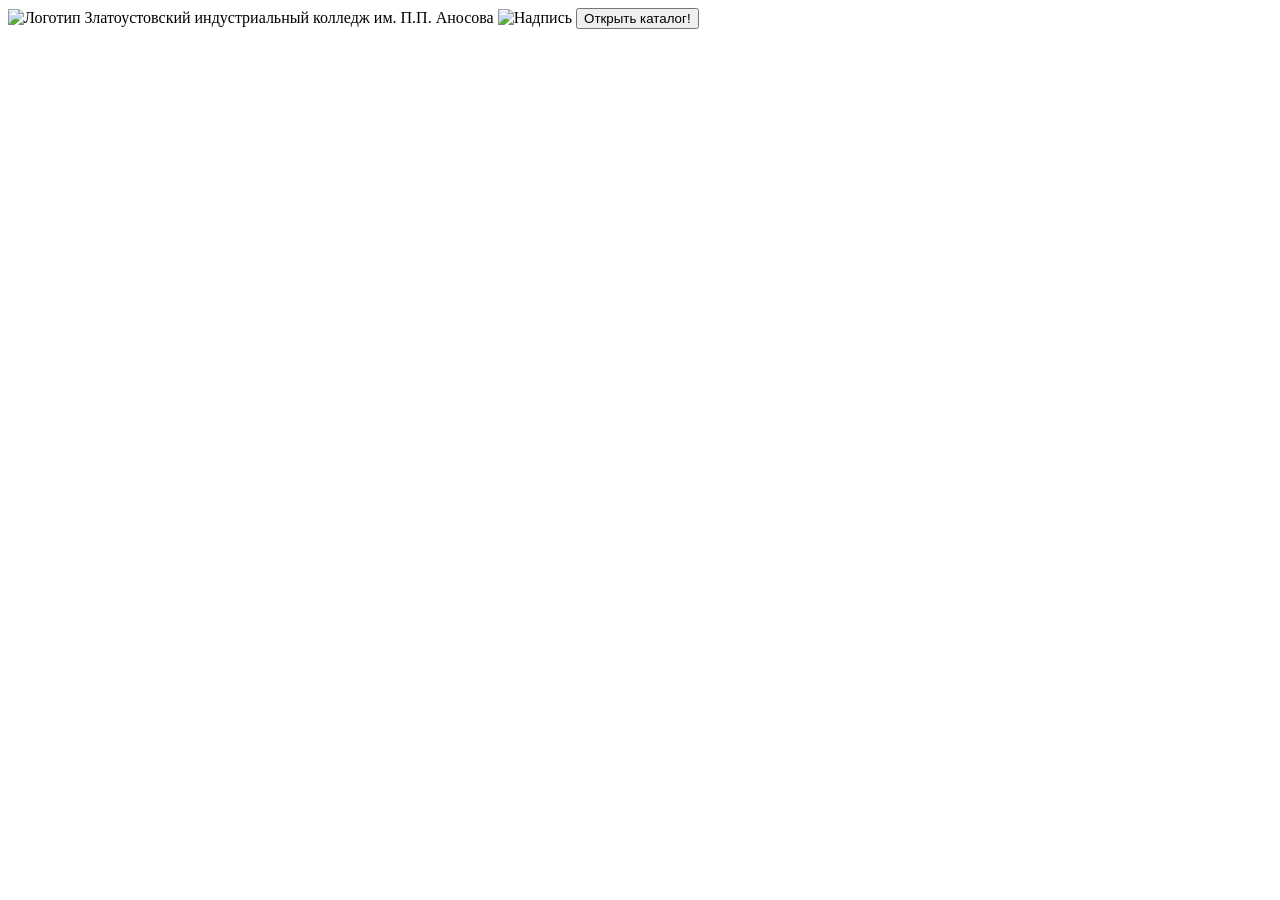
==== index.html @ c7f5be81 "Remove specified elements from main page Key features implemented: - Updated .gitignore to include c" ====
<!DOCTYPE html>
<html lang="ru">
<head>
    <meta charset="utf-8">
    <meta http-equiv="X-UA-Compatible" content="IE=edge">
    <title>Златоустовский индустриальный колледж</title>
    <meta name="viewport" content="width=device-width, initial-scale=1">
    <base href="/navigator/">
    <link rel="stylesheet" href="css/main.css">
</head>
<body>

    <img src="page/logo.png" alt="Логотип" class="logo">
    <span class="nad3">Златоустовский индустриальный колледж им. П.П. Аносова</span>

    <img src="page/muze.png" alt="Надпись" class="center-img">

    <!-- Кнопка для открытия каталога -->
    <button class="button-catalog" id="openCatalog" aria-expanded="false">Открыть каталог!</button>
    
    <!-- Элементы главной страницы для аудита -->
    <div class="main-page-elements" style="display:none;">
        <span data-element="logo" data-action="view">Логотип</span>
        <span data-element="title" data-action="view">Заголовок</span>
        <span data-element="center_image" data-action="view">Центральное изображение</span>
        <span data-element="catalog_button" data-action="click">Кнопка каталога</span>
    </div>

    <!-- Левое полноэкранное окошко -->
    <div class="sidebar-left" id="sidebarLeft" hidden>
        <!-- Шапка с навигацией -->
        <div class="catalog-header">
            <button class="back-btn" id="backBtn" hidden>
                <span class="back-arrow">←</span>
                <span class="back-text">Назад</span>
            </button>
            <h2 class="catalog-title" id="catalogTitle">Каталог специальностей</h2>
            <button class="close-btn" id="closeSidebar" aria-label="Закрыть каталог">×</button>
        </div>
        <!-- Поиск -->
        <div class="search-container">
            <input type="text" class="search-input" id="searchInput" placeholder="Поиск...">
            <button class="search-clear-btn" id="searchClearBtn" hidden>×</button>
        </div>
        <!-- Сетка элементов текущего уровня -->
        <div class="items-grid-full" id="catalogGrid"></div>
    </div>

    <!-- Оверлей для затемнения фона -->
    <div class="overlay" hidden></div>

    <script src="js/script.js"></script>

</body>
</html>
---- css/main.css ----
/* Общие сбросы */
* {
    box-sizing: border-box;
}

body, html {
    margin: 0;
    padding: 0;
    height: 100%;
    overflow: hidden;
    font-family: Arial, sans-serif;
}

body {
    background-image: url('../page/fon.png');
    background-size: cover;
    background-position: center;
    background-attachment: fixed;
    background-repeat: no-repeat;
}

/* Логотип */
.logo {
    position: absolute;
    top: 20px;
    left: 20px;
    width: 170px;
    height: auto;
    pointer-events: none;
    z-index: 10;
}

/* Заголовок сверху */
.nad3 {
    position: absolute;
    top: 20px;
    left: 50%;
    transform: translateX(-50%);
    font: bold 30px Arial, sans-serif;
    color: white;
    text-shadow: 2px 1px 4px rgba(0, 0, 0, 0.5);
    white-space: nowrap;
    z-index: 10;
}

/* Базовый класс для всех центральных изображений */
.center-img {
    position: absolute;
    top: 50%;
    left: 50%;
    transform: translate(-50%, -50%);
    pointer-events: none;
    z-index: 5;
}

/* Конкретные размеры и коррекция позиции */
.rama {
    height: 750px;
    width: auto;
}

.anosov {
    height: 600px;
    width: auto;
    top: 45.6%;
    left: 49%;
}

.nad {
    height: 250px;
    width: auto;
    top: 46%;
    left: 51%;
}

.button-catalog {
    background-color: red;
    height: 70px;
    width: 300px;
    color: white;
    font: bold 30px Arial, sans-serif;
    position: absolute;
    border-radius: 10px;
    border: none;
    cursor: pointer;
    z-index: 20;
    bottom: 10%;
}

@media (orientation: portrait) {
    .button-catalog {
        left: 50%;
        transform: translateX(-50%);
    }
}

@media (orientation: landscape) {
    .button-catalog {
        left: 70%;
        transform: none;
        top: 65%;
        bottom: auto;
    }
}

/* Сайдбар — плавное появление */
.sidebar-left {
    position: fixed;
    top: 0;
    left: 0;
    width: 100vw;
    height: 100vh;
    background: linear-gradient(135deg, #1e3c72, #2a5298);
    transform: translateX(-100%);
    transition: transform 1.2s cubic-bezier(0.25, 0.46, 0.45, 0.94);
    z-index: 100;
    overflow-y: auto;
    padding: 20px;
    display: flex;
    flex-direction: column;
}

.sidebar-left.active {
    transform: translateX(0);
}

/* Шапка каталога */
.catalog-header {
    display: flex;
    align-items: center;
    padding: 10px 20px;
    flex-shrink: 0;
}

/* Контейнер поиска */
.search-container {
    position: relative;
    margin: 10px 20px;
    flex-shrink: 0;
}

.search-input {
    width: 100%;
    padding: 12px 40px 12px 15px;
    font-size: 16px;
    border: 2px solid rgba(255, 255, 255, 0.3);
    border-radius: 8px;
    background: rgba(255, 255, 255, 0.9);
    color: #333;
    outline: none;
    transition: all 0.3s ease;
}

.search-input:focus {
    border-color: #667eea;
    background: white;
    box-shadow: 0 0 10px rgba(102, 126, 234, 0.3);
}

.search-input::placeholder {
    color: #999;
}

.search-clear-btn {
    position: absolute;
    right: 10px;
    top: 50%;
    transform: translateY(-50%);
    background: none;
    border: none;
    font-size: 20px;
    color: #666;
    cursor: pointer;
    width: 30px;
    height: 30px;
    line-height: 1;
    display: flex;
    align-items: center;
    justify-content: center;
    border-radius: 50%;
    transition: all 0.2s ease;
}

.search-clear-btn:hover {
    background: rgba(0, 0, 0, 0.1);
    color: #333;
}

.search-clear-btn[hidden] {
    display: none;
}

/* Кнопка "Назад" - стилизованная кнопка */
.back-btn {
    background: linear-gradient(135deg, #667eea 0%, #764ba2 100%);
    border: none;
    color: white;
    font-size: 16px;
    font-weight: 600;
    cursor: pointer;
    padding: 10px 20px;
    margin-right: 15px;
    transition: all 0.3s ease;
    white-space: nowrap;
    border-radius: 8px;
    box-shadow: 0 2px 10px rgba(0, 0, 0, 0.2);
    display: flex;
    align-items: center;
    gap: 8px;
}

.back-btn:hover {
    transform: translateY(-2px);
    box-shadow: 0 5px 20px rgba(102, 126, 234, 0.4);
}

.back-btn:active {
    transform: translateY(0);
}

.back-arrow {
    font-size: 20px;
    font-weight: bold;
}

.back-text {
    text-transform: uppercase;
    letter-spacing: 0.5px;
}

.back-btn[hidden] {
    display: none;
}

.catalog-title {
    flex: 1;
    text-align: center;
    margin: 0;
    font-size: 24px;
    color: white;
    white-space: nowrap;
    overflow: hidden;
    text-overflow: ellipsis;
    padding: 0 10px;
    text-transform: uppercase;
}

.close-btn {
    background: none;
    border: none;
    font-size: 50px;
    cursor: pointer;
    color: white;
    width: 50px;
    height: 50px;
    line-height: 1;
    text-align: center;
    opacity: 0.9;
    margin-left: 10px;
    flex-shrink: 0;
}

.close-btn:hover,
.close-btn:focus {
    opacity: 1;
    outline: none;
}

/* Сетка элементов каталога */
.items-grid-full {
    display: flex;
    flex-wrap: wrap;
    gap: 20px;
    margin-top: 20px;
    padding: 10px;
    justify-content: center;
    overflow-y: auto;
    flex-grow: 1;
    align-content: flex-start;
}

/* Карточка элемента — обновлённая версия */
.item {
    flex: 0 0 calc(48% - 20px);
    min-width: 200px;
    padding: 0;
    background-color: rgba(255, 255, 255, 0.95);
    border-radius: 12px;
    text-align: left;
    font-weight: bold;
    color: #1e3c72;
    font-size: 18px;
    box-shadow: 0 4px 8px rgba(0, 0, 0, 0.1);
    transition: transform 0.2s ease, background-color 0.2s;
    display: flex;
    flex-direction: column;
    align-items: stretch;
    cursor: pointer;
    border: 2px solid transparent;
    overflow: hidden;
}

.item:hover {
    transform: scale(1.02);
    background-color: white;
    border-color: #ffaa00;
}

.item:active {
    transform: scale(0.98);
}

/* Иконка на всю ширину */
.item-icon {
  width: 100%;
  height: 180px;        /* фиксированная высота области изображения */
  object-fit: cover;    /* заполняем всю область, обрезая лишнее */
  border-radius: 12px 12px 0 0;
}

/* Текст под картинкой */
.item-name {
    flex: 1;
    font-weight: 600;
    word-break: break-word;
    padding: 15px 10px;
    text-align: center;
    text-transform: uppercase;
}

.item-search-path {
    display: block;
    font-size: 12px;
    color: #667eea;
    font-weight: normal;
    margin-top: 5px;
    line-height: 1.3;
    opacity: 0.8;
}

/* Оверлей (затемнение фона) */
.overlay {
    position: fixed;
    top: 0;
    left: 0;
    width: 100%;
    height: 100%;
    background-color: rgba(0, 0, 0, 0.5);
    z-index: 99;
    opacity: 0;
    visibility: hidden;
    transition: opacity 0.4s ease, visibility 0.4s step-end;
    pointer-events: none;
}

.overlay.active {
    opacity: 1;
    visibility: visible;
    pointer-events: auto;
}

/* Адаптация под маленькие экраны (ширина < 600px) */
@media (max-width: 600px) {
    .item {
        flex: 0 0 100%;
        font-size: 16px;
    }
    .item-icon {
        max-height: 150px;
    }
    .item-name {
        padding: 12px 8px;
    }
}

/* Десктоп 1920x1080 */
@media (min-width: 1920px) and (max-height: 1080px) and (orientation: landscape) {
    .nad3 {
        font-size: 40px;
    }
    .button-catalog {
        width: 400px;
        height: 90px;
        font-size: 36px;
    }
    .item {
        font-size: 20px;
        flex: 0 0 calc(48% - 20px);
    }
    .item-icon {
        max-height: 220px;
    }
    .item-name {
        font-size: 22px;
        padding: 18px 12px;
    }
    .catalog-title {
        font-size: 28px;
    }
}

/* ============================================= */
/* ПОЛНАЯ АДАПТАЦИЯ ПОД ЭКРАН 1080×1920 (ПОРТРЕТ) */
/* ============================================= */
@media (max-width: 1080px) and (min-height: 1920px) and (orientation: portrait){
    .logo {
        width: 180px;
        top: 20px;
        left: 20px;
    }

    .nad3 {
        font-size: 32px;
        white-space: normal;
        text-align: center;
        max-width: 90%;
        line-height: 1.3;
        top: 15px;
        transform: translateX(-50%);
        padding: 0 10px;
    }

    .rama {
        height: 900px;
    }
    .anosov {
        height: 720px;
        top: 45.6%;
        left: 49%;
    }
    .nad {
        height: 300px;
        top: 46%;
        left: 51%;
    }

    .button-catalog {
        width: 400px;
        height: 80px;
        font-size: 32px;
        bottom: 10%;
        left: 50%;
        transform: translateX(-50%);
        border-radius: 12px;
    }

    /* Шапка каталога */
    .catalog-header {
        padding: 15px 20px;
    }
    .back-btn {
        font-size: 28px;
        padding: 8px 12px;
    }
    .catalog-title {
        font-size: 28px;
    }
    .close-btn {
        font-size: 60px;
        width: 60px;
        height: 60px;
    }

    /* Элементы каталога */
    .items-grid-full {
        gap: 25px;
        padding: 15px;
    }
    .item {
        flex: 0 0 calc(22% - 25px);
        min-width: 240px;
        font-size: 22px;
        border-radius: 16px;
    }
    .item-icon {
        max-height: 240px;
        border-top-left-radius: 16px;
        border-top-right-radius: 16px;
    }
    .item-name {
        padding: 20px 15px;
        font-size: 24px;
    }

    /* Затемнение чуть сильнее */
    .overlay {
        background-color: rgba(0, 0, 0, 0.6);
    }
      .item {
        flex: 0 0 calc(48% - 20px);
    }
}

/* ============================================= */
/* ИДЕАЛЬНАЯ АДАПТАЦИЯ ПОД ТЕЛЕФОНЫ (ДО 480px) */
/* ============================================= */
@media (max-width: 480px) {
    /* Фиксация экрана */
    body, html {
        overflow: hidden;
        height: 100%;
        width: 100%;
        position: fixed;
        overscroll-behavior: none;
    }

    /* Логотип */
    .logo {
        width: 100px;
        top: 10px;
        left: 10px;
        z-index: 15;
    }

    /* Заголовок */
    .nad3 {
        font-size: 18px;
        top: 12px;
        max-width: 65%;
        white-space: normal;
        line-height: 1.2;
        text-align: center;
        left: 55%;
        transform: translateX(-50%);
        text-shadow: 1px 1px 3px rgba(0,0,0,0.8);
    }

    /* Центральное изображение (muze.png) */
    .center-img {
        max-width: 580px;
        max-height: 70vh;       /* не занимает весь экран, оставляет место для кнопки */
        width: auto;
        height: auto;
        top: 45%;
    }

    /* Кнопка каталога */
    .button-catalog {
        width: 85%;
        max-width: 300px;
        height: 60px;
        font-size: 24px;
        bottom: 8%;
        left: 50%;
        transform: translateX(-50%);
        border-radius: 30px;
        background-color: #d00000;
        box-shadow: 0 4px 15px rgba(0,0,0,0.3);
        -webkit-tap-highlight-color: transparent;
    }

    /* Сайдбар */
    .sidebar-left {
        padding: 10px;
        width: 100vw;
    }

    /* Шапка каталога */
    .catalog-header {
        padding: 5px 5px 5px 10px;
    }

    .back-btn {
        font-size: 20px;
        padding: 8px 5px;
    }

    .catalog-title {
        font-size: 20px;
        white-space: normal;
        line-height: 1.2;
        padding: 0 5px;
    }

    .close-btn {
        font-size: 44px;
        width: 44px;
        height: 44px;
        line-height: 44px;
    }

    /* Сетка каталога — одна колонка */
    .items-grid-full {
        gap: 15px;
        padding: 5px;
    }

    .item {
        flex: 0 0 100%;
        min-width: 0;
        max-width: 100%;
        font-size: 18px;
        border-radius: 16px;
    }

    .item-icon {
        max-height: 200px;
        width: 100%;
        object-fit: contain;
        background: #f5f5f5;
    }

    .item-name {
        padding: 14px 10px;
        font-size: 18px;
        line-height: 1.3;
    }

    /* Оверлей */
    .overlay {
        background-color: rgba(0, 0, 0, 0.7);
    }

    /* Убираем горизонтальный скролл */
    .sidebar-left, .overlay, body {
        overflow-x: hidden;
    }

    /* Улучшаем тач-мишени */
    .back-btn, .close-btn, .item, .button-catalog {
        touch-action: manipulation;
    }

    /* Сверхмалые экраны (до 375px) */
    @media (max-width: 375px) {
        .nad3 {
            font-size: 16px;
            max-width: 60%;
        }
        .logo {
            width: 80px;
        }
        .center-img {
            max-height: 60vh;
        }
        .button-catalog {
            height: 55px;
            font-size: 22px;
            bottom: 6%;
        }
        .item-icon {
            max-height: 160px;
        }
        .item-name {
            font-size: 16px;
            padding: 12px 8px;
        }
    }
}

/* ============================================= */
/* АДАПТАЦИЯ ПОД ПЛАНШЕТЫ (768px - 1024px) */
/* ============================================= */
@media (min-width: 768px) and (max-width: 1024px) {
    /* Логотип */
    .logo {
        width: 140px;
        top: 15px;
        left: 15px;
    }

    /* Заголовок */
    .nad3 {
        font-size: 24px;
        max-width: 80%;
        white-space: normal;
        text-align: center;
        line-height: 1.3;
    }

    /* Центральное изображение */
    .center-img {
        max-width: 80vw;
        max-height: 65vh;
    }

    .rama {
        height: 600px;
    }
    .anosov {
        height: 480px;
    }
    .nad {
        height: 200px;
    }

    /* Кнопка каталога */
    .button-catalog {
        width: 280px;
        height: 65px;
        font-size: 26px;
        bottom: 12%;
    }

    /* Сетка каталога - 3 колонки */
    .item {
        flex: 0 0 calc(32% - 20px);
        min-width: 220px;
        font-size: 17px;
    }

    .item-icon {
        height: 160px;
    }

    .item-name {
        padding: 13px 10px;
        font-size: 17px;
    }

    /* Шапка каталога */
    .catalog-title {
        font-size: 22px;
    }

    .back-btn {
        font-size: 15px;
        padding: 9px 18px;
    }

    .close-btn {
        font-size: 45px;
        width: 45px;
        height: 45px;
    }
}

/* ============================================= */
/* АДАПТАЦИЯ ПОД ПОРТРЕТНЫЙ РЕЖИМ 3:4 (ПЛАНШЕТЫ) */
/* ============================================= */
@media (orientation: portrait) and (min-aspect-ratio: 2/3) and (max-aspect-ratio: 4/5) {
    /* Логотип */
    .logo {
        width: 140px;
        top: 15px;
        left: 15px;
    }

    /* Заголовок колледжа */
    .nad3 {
        font-size: 24px;
        white-space: normal;
        max-width: 70%;
        line-height: 1.3;
        top: 15px;
    }

    /* Центральное изображение (muze.png) */
    .center-img {
        max-width: 90vw;
        max-height: 60vh;
        width: auto;
        height: auto;
        top: 45%;
    }

    /* Кнопка открытия каталога */
    .button-catalog {
        width: 300px;
        height: 70px;
        font-size: 28px;
        bottom: 8%;
        left: 50%;
        transform: translateX(-50%);
        border-radius: 40px;
    }

    /* Сайдбар каталога */
    .sidebar-left {
        padding: 15px;
    }

    /* Заголовок каталога */
    .catalog-title {
        font-size: 22px;
    }

    /* Кнопка закрытия */
    .close-btn {
        font-size: 48px;
        width: 48px;
        height: 48px;
    }

    /* Карточки элементов каталога */
    .item {
        flex: 0 0 calc(48% - 20px);
        font-size: 18px;
    }

    .item-icon {
        max-height: 160px;
    }

    /* Кнопка "Назад" */
    .back-btn {
        font-size: 22px;
    }
}
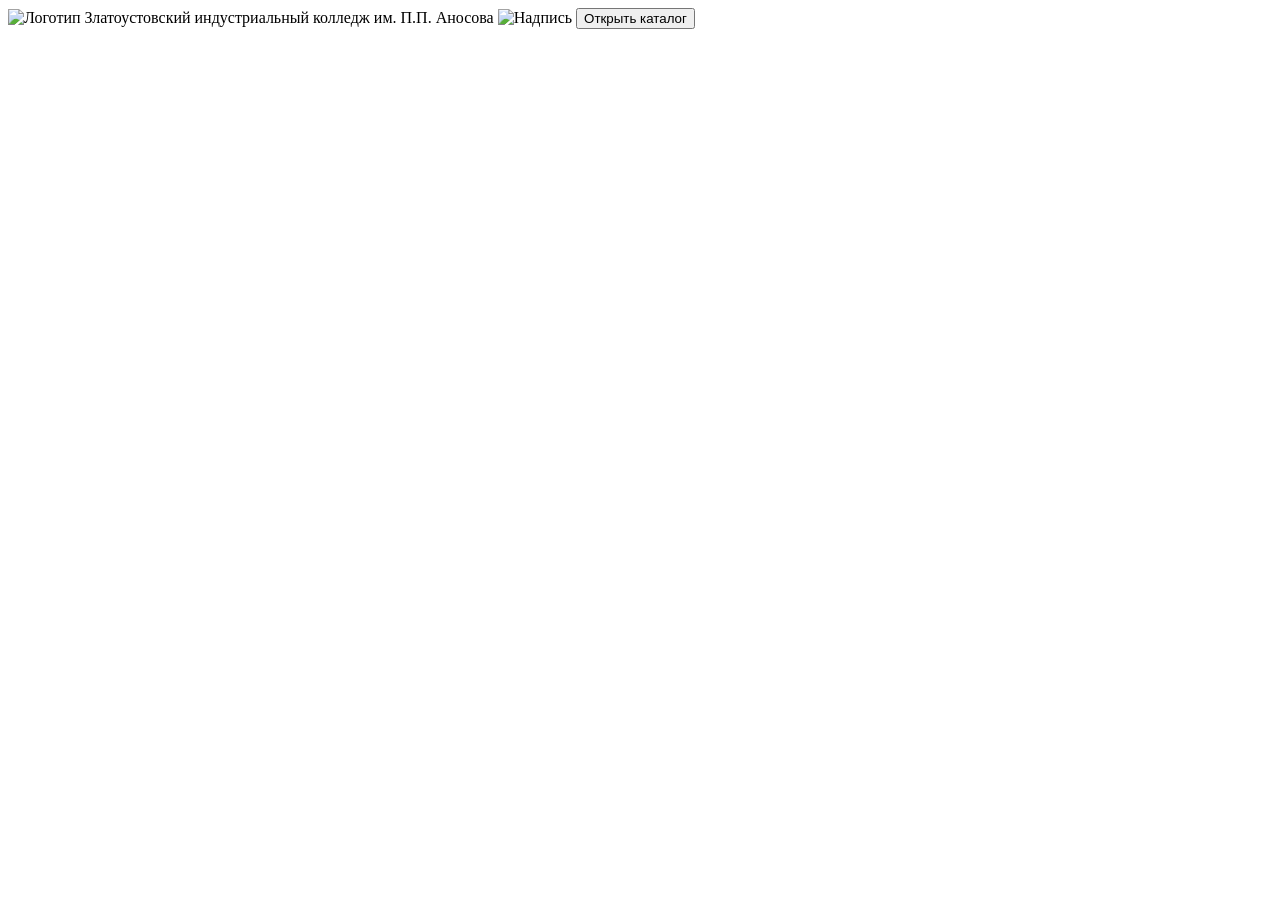
==== commit f68cbcac: "Update index.html" ====
--- a/index.html
+++ b/index.html
@@ -3,7 +3,7 @@
 <head>
     <meta charset="utf-8">
     <meta http-equiv="X-UA-Compatible" content="IE=edge">
-    <title>Златоустовский индустриальный колледж</title>
+    <title>Златоустовский индустриальный колледж!</title>
     <meta name="viewport" content="width=device-width, initial-scale=1">
     <base href="/navigator/">
     <link rel="stylesheet" href="css/main.css">
@@ -16,7 +16,7 @@
     <img src="page/muze.png" alt="Надпись" class="center-img">
 
     <!-- Кнопка для открытия каталога -->
-    <button class="button-catalog" id="openCatalog" aria-expanded="false">Открыть каталог!</button>
+    <button class="button-catalog" id="openCatalog" aria-expanded="false">Открыть каталог</button>
     
     <!-- Элементы главной страницы для аудита -->
     <div class="main-page-elements" style="display:none;">
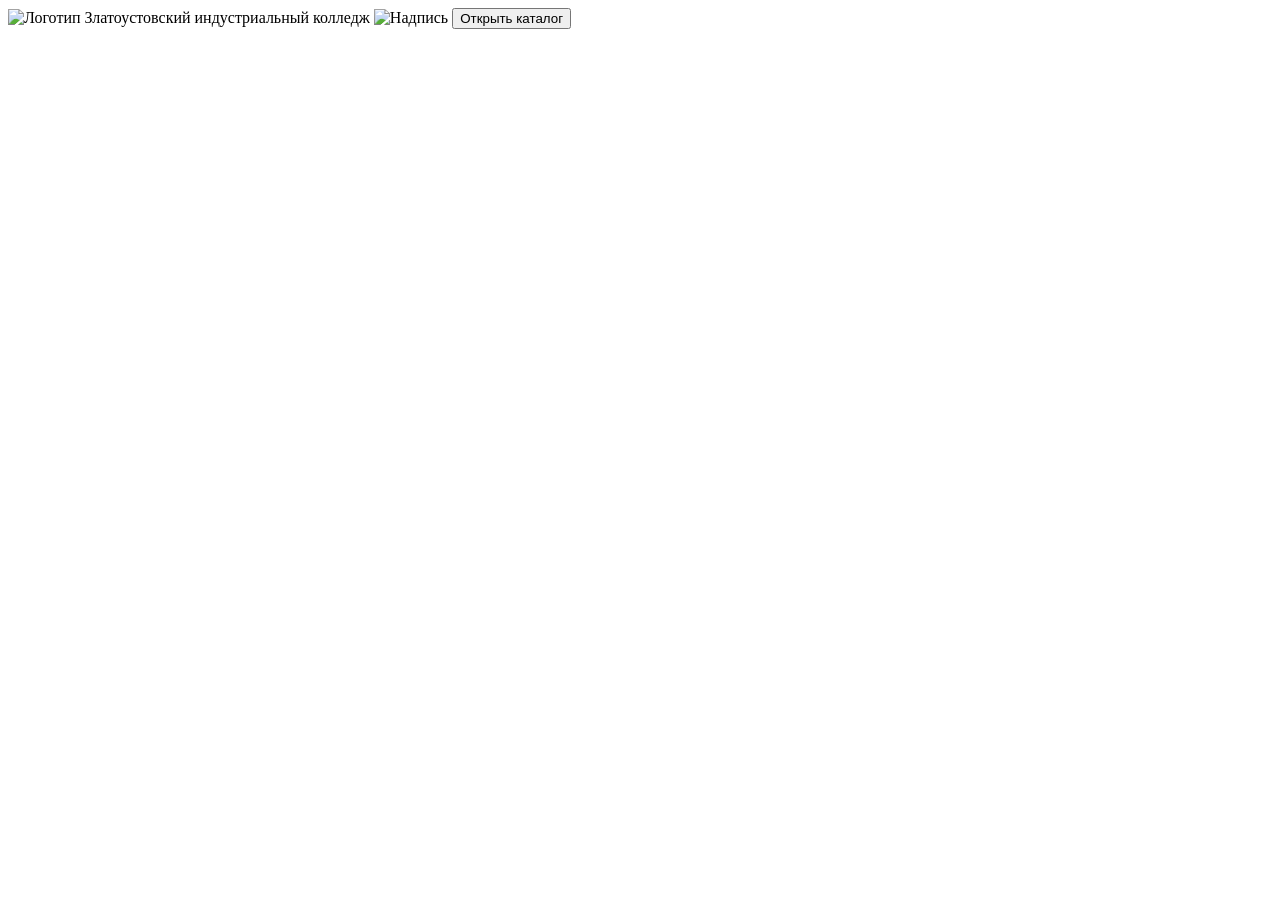
==== commit dd859ec6: "Update index.html" ====
--- a/index.html
+++ b/index.html
@@ -11,7 +11,7 @@
 <body>
 
     <img src="page/logo.png" alt="Логотип" class="logo">
-    <span class="nad3">Златоустовский индустриальный колледж им. П.П. Аносова</span>
+    <span class="nad3">Златоустовский индустриальный колледж</span>
 
     <img src="page/muze.png" alt="Надпись" class="center-img">
 
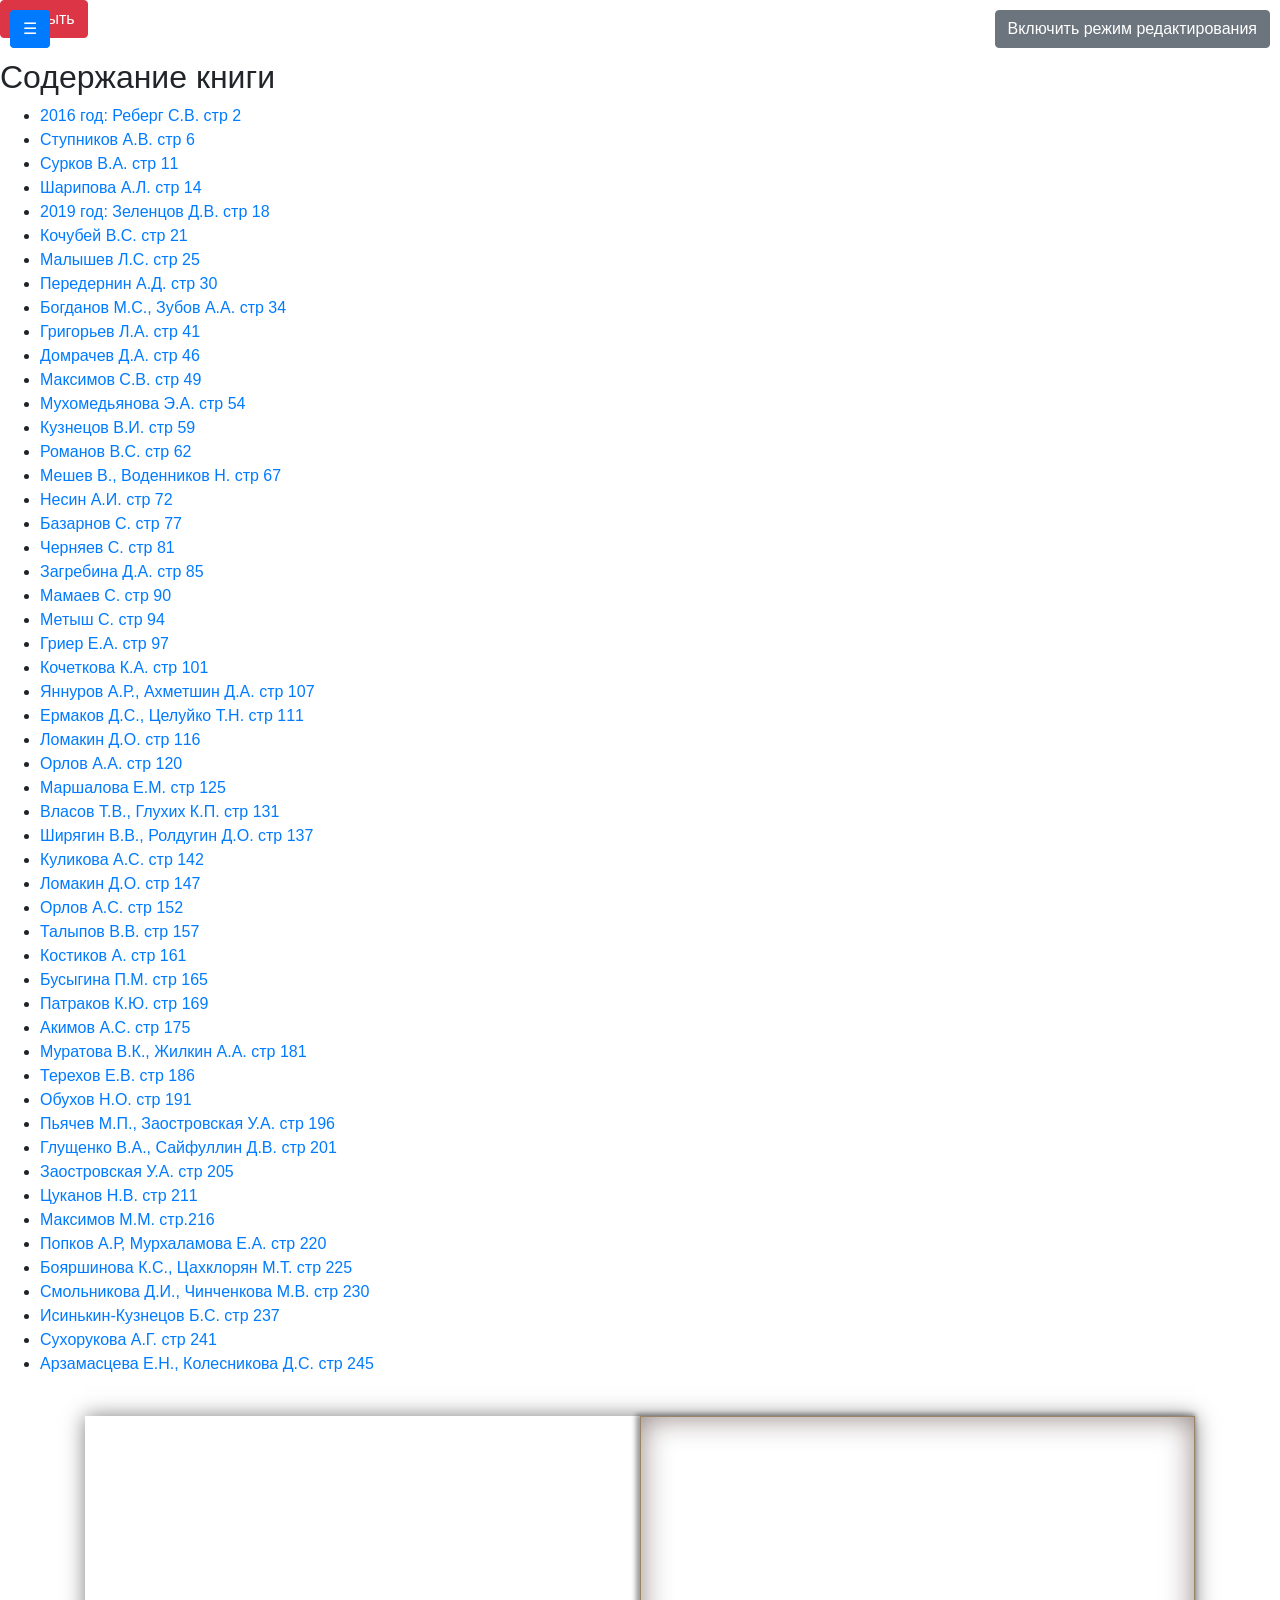
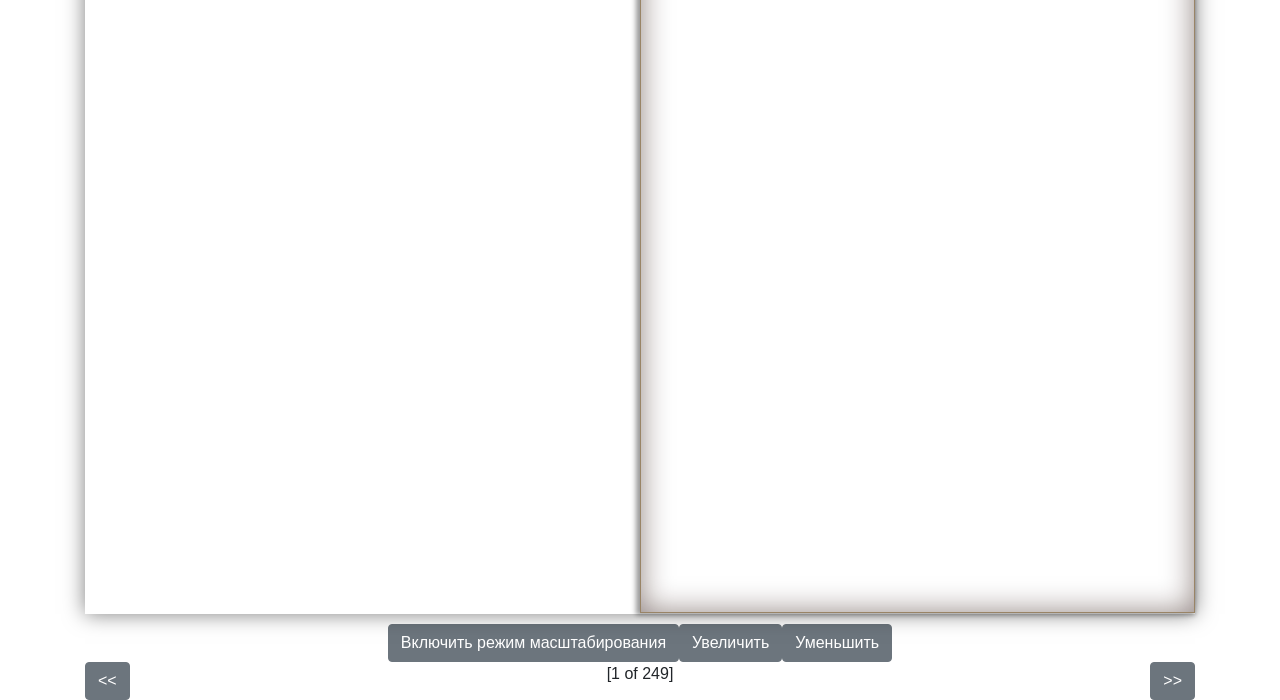
==== commit fecd81be: "Add files via upload" ====
--- a/index.html
+++ b/index.html
@@ -1,55 +1,1665 @@
-<!DOCTYPE html>
-<html lang="ru">
-<head>
-    <meta charset="utf-8">
-    <meta http-equiv="X-UA-Compatible" content="IE=edge">
-    <title>Златоустовский индустриальный колледж!</title>
-    <meta name="viewport" content="width=device-width, initial-scale=1">
-    <base href="/navigator/">
-    <link rel="stylesheet" href="css/main.css">
-</head>
-<body>
-
-    <img src="page/logo.png" alt="Логотип" class="logo">
-    <span class="nad3">Златоустовский индустриальный колледж</span>
-
-    <img src="page/muze.png" alt="Надпись" class="center-img">
-
-    <!-- Кнопка для открытия каталога -->
-    <button class="button-catalog" id="openCatalog" aria-expanded="false">Открыть каталог</button>
-    
-    <!-- Элементы главной страницы для аудита -->
-    <div class="main-page-elements" style="display:none;">
-        <span data-element="logo" data-action="view">Логотип</span>
-        <span data-element="title" data-action="view">Заголовок</span>
-        <span data-element="center_image" data-action="view">Центральное изображение</span>
-        <span data-element="catalog_button" data-action="click">Кнопка каталога</span>
-    </div>
-
-    <!-- Левое полноэкранное окошко -->
-    <div class="sidebar-left" id="sidebarLeft" hidden>
-        <!-- Шапка с навигацией -->
-        <div class="catalog-header">
-            <button class="back-btn" id="backBtn" hidden>
-                <span class="back-arrow">←</span>
-                <span class="back-text">Назад</span>
-            </button>
-            <h2 class="catalog-title" id="catalogTitle">Каталог специальностей</h2>
-            <button class="close-btn" id="closeSidebar" aria-label="Закрыть каталог">×</button>
-        </div>
-        <!-- Поиск -->
-        <div class="search-container">
-            <input type="text" class="search-input" id="searchInput" placeholder="Поиск...">
-            <button class="search-clear-btn" id="searchClearBtn" hidden>×</button>
-        </div>
-        <!-- Сетка элементов текущего уровня -->
-        <div class="items-grid-full" id="catalogGrid"></div>
-    </div>
-
-    <!-- Оверлей для затемнения фона -->
-    <div class="overlay" hidden></div>
-
-    <script src="js/script.js"></script>
-
-</body>
-</html>
+<!DOCTYPE html>
+<html lang="ru">
+<head>
+    <meta charset="UTF-8">
+    <meta http-equiv="X-UA-Compatible" content="IE=edge">
+    <meta name="viewport" content="width=device-width, initial-scale=1.0">
+    <title>НашиПроекты</title>
+    <link rel="shortcut icon" type="image/png" href="img/ZlatIK.png" />
+    <link rel="stylesheet" href="css/bootstrap.css">
+    <link rel="stylesheet" href="css/style.css">
+    <script src="js/jquery-3.4.1.js"></script>
+    <script src="js/popper.min.js"></script>
+    <script src="js/page-flip.module.js"></script>
+    <style>
+        button {
+            font: bold 10px sans-serif;
+            padding: 3px;
+            border-radius: 10px;
+            cursor: pointer;
+            background-color: rgba(0,0,0,0);
+            color: rgba(0,0,0,0);
+        }
+    </style>
+  
+</head>
+<body>
+    <script>
+
+        // Функция для загрузки данных страниц из localStorage
+    
+        function loadPageData() {
+    
+            for (let i = 1; i <= 249; i++) { // Предполагаем, что у вас 249 страниц
+    
+                const pageData = localStorage.getItem(`page-${i}`);
+    
+                if (pageData) {
+    
+                    const { title, image } = JSON.parse(pageData);
+    
+                    const pageElement = document.getElementById(`page-${i}`);
+    
+                    if (pageElement) {
+    
+                        const pageContent = pageElement.querySelector('.page-content');
+    
+                        pageContent.innerHTML = `
+    
+                            <img class="page-image" src="${image}" />
+    
+                            <div class="page-footer">${title}</div>
+    
+                        `;
+    
+                    }
+    
+                }
+    
+            }
+    
+        }
+    
+    
+        // Загружаем данные при загрузке страницы
+    
+        window.onload = loadPageData;
+    
+    </script>
+
+<script>
+    // Добавляем обработчик события для кнопки "Аудит"
+    document.getElementById('auditButton').addEventListener('click', function() {
+        window.location.href = 'tracker.html'; // Путь к файлу audit/index.html
+    });
+</script>
+    <div id="sidebar" class="overflow">
+        <button id="closeSidebar" class="btn btn-danger">Закрыть</button>
+        <h2>Содержание книги</h2>
+        <ul>
+            <li><a href="#" data-page="2"> 2016 год: Реберг С.В. стр 2</a></li>
+            <li><a href="#" data-page="6">Ступников А.В. стр 6</a></li>
+            <li><a href="#" data-page="11">Сурков В.А. стр 11</a></li>
+            <li><a href="#" data-page="14">Шарипова А.Л. стр 14</a></li>
+            <li><a href="#" data-page="18">2019 год: Зеленцов Д.В. стр 18</a></li>
+            <li><a href="#" data-page="21">Кочубей В.С. стр 21</a></li>
+            <li><a href="#" data-page="25">Малышев Л.С. стр 25</a></li>
+            <li><a href="#" data-page="30">Передернин А.Д. стр 30</a></li>
+            <li><a href="#" data-page="34">Богданов М.С., Зубов А.А. стр 34</a></li>
+            <li><a href="#" data-page="41">Григорьев Л.А. стр 41</a></li>
+            <li><a href="#" data-page="46">Домрачев Д.А. стр 46</a></li>
+            <li><a href="#" data-page="49">Максимов С.В. стр 49</a></li>
+            <li><a href="#" data-page="54">Мухомедьянова Э.А. стр 54</a></li>
+            <li><a href="#" data-page="59">Кузнецов В.И. стр 59</a></li>
+            <li><a href="#" data-page="62">Романов В.С. стр 62</a></li>
+            <li><a href="#" data-page="67">Мешев В., Воденников Н. стр 67</a></li>
+            <li><a href="#" data-page="72">Несин А.И. стр 72</a></li>
+            <li><a href="#" data-page="77">Базарнов С. стр 77 </a></li>
+            <li><a href="#" data-page="81">Черняев С. стр 81 </a></li>
+            <li><a href="#" data-page="85">Загребина Д.А. стр 85 </a></li>
+            <li><a href="#" data-page="90">Мамаев С. стр 90 </a></li>
+            <li><a href="#" data-page="94">Метыш С. стр 94 </a></li>
+            <li><a href="#" data-page="97">Гриер Е.А. стр 97 </a></li>
+            <li><a href="#" data-page="101">Кочеткова К.А. стр 101 </a></li>
+            <li><a href="#" data-page="107">Яннуров А.Р., Ахметшин Д.А. стр 107 </a></li>
+            <li><a href="#" data-page="111">Ермаков Д.С., Целуйко Т.Н. стр 111 </a></li>
+            <li><a href="#" data-page="116">Ломакин Д.О. стр 116 </a></li>
+            <li><a href="#" data-page="120">Орлов А.А. стр 120 </a></li>
+            <li><a href="#" data-page="125">Маршалова Е.М. стр 125 </a></li>
+            <li><a href="#" data-page="131">Власов Т.В., Глухих К.П. стр 131 </a></li>
+            <li><a href="#" data-page="137">Ширягин В.В., Ролдугин Д.О. стр 137 </a></li>
+            <li><a href="#" data-page="142">Куликова А.С. стр 142 </a></li>
+            <li><a href="#" data-page="147">Ломакин Д.О. стр 147 </a></li>
+            <li><a href="#" data-page="152">Орлов А.С. стр 152 </a></li>
+            <li><a href="#" data-page="157">Талыпов В.В. стр 157 </a></li>
+            <li><a href="#" data-page="161">Костиков А. стр 161 </a></li>
+            <li><a href="#" data-page="165">Бусыгина П.М. стр 165 </a></li>
+            <li><a href="#" data-page="169">Патраков К.Ю. стр 169 </a></li>
+            <li><a href="#" data-page="175">Акимов А.С. стр 175 </a></li>
+            <li><a href="#" data-page="181">Муратова В.К., Жилкин А.А. стр 181 </a></li>
+            <li><a href="#" data-page="186">Терехов Е.В. стр 186 </a></li>
+            <li><a href="#" data-page="191">Обухов Н.О. стр 191 </a></li>
+            <li><a href="#" data-page="196">Пьячев М.П., Заостровская У.А. стр 196 </a></li>
+            <li><a href="#" data-page="201">Глущенко В.А., Сайфуллин Д.В. стр 201 </a></li>
+            <li><a href="#" data-page="205">Заостровская У.А. стр 205 </a></li>
+            <li><a href="#" data-page="211">Цуканов Н.В. стр 211 </a></li>
+            <li><a href="#" data-page="216">Максимов М.М. стр.216 </a></li>
+            <li><a href="#" data-page="220">Попков А.Р, Мурхаламова Е.А. стр 220 </a></li>
+            <li><a href="#" data-page="225">Бояршинова К.С., Цахклорян М.Т. стр 225 </a></li>
+            <li><a href="#" data-page="230">Смольникова Д.И., Чинченкова М.В. стр 230 </a></li>
+            <li><a href="#" data-page="237">Исинькин-Кузнецов Б.С. стр 237 </a></li>
+            <li><a href="#" data-page="241">Сухорукова А.Г. стр 241 </a></li>
+            <li><a href="#" data-page="245">Арзамасцева Е.Н., Колесникова Д.С. стр 245 </a></li>
+        </ul>
+    </div>
+    
+    <div class="search-container">
+         
+    </div>  
+    <button id="toggleSidebar" class="btn btn-primary" style="position: absolute; top: 10px; left: 10px;">☰</button>  
+    <button id="authButton" class="btn btn-secondary" style="position: absolute; top: 10px; right: 10px;">Включить режим редактирования</button>
+    
+    <div class="container">
+        <div class="flip-book" id="demoBookExample">
+            <div class="page page-cover page-cover-top" data-density="hard"></div>
+            <!-- PAGES ....-->
+            <div class="page" id="page-1">
+                <div class="page-content">
+                    <img class="page-image" src="img/001.jpg" />
+                    <div class="page-footer">2</div>
+
+                </div>
+            </div>
+            <div class="page" id="page-2">
+                <div class="page-content">
+                    <img class="page-image" src="img/002.jpg" />
+                    <div class="page-footer">3</div>
+                </div>
+            </div>
+            <div class="page" id="page-3">
+                <div class="page-content">
+                    <img class="page-image" src="img/003.jpg" />
+                    <div class="page-footer">4</div>
+                </div>
+            </div>
+            <div class="page" id="page-4">
+                <div class="page-content">
+                    <img class="page-image" src="img/004.jpg" />
+                    <div class="page-footer">5</div>
+                </div>
+            </div>
+            <div class="page" id="page-5">
+                <div class="page-content">
+                    <img class="page-image" src="img/005.jpg" />
+                    <div class="page-footer">6</div>
+                </div>
+            </div>
+            <div class="page" id="page-6">
+                <div class="page-content">
+                    <img class="page-image" src="img/006.jpg" />
+                    <div class="page-footer">7</div>
+                </div>
+            </div>
+            <div class="page" id="page-7">
+                <div class="page-content">
+                    <img class="page-image" src="img/007.jpg" />
+                    <div class="page-footer">8</div>
+                </div>
+            </div>
+            <div class="page" id="page-8">
+                <div class="page-content">
+                    <img class="page-image" src="img/008.jpg" />
+                    <div class="page-footer">9</div>
+                </div>
+            </div>
+            <div class="page" id="page-9">
+                <div class="page-content">
+                    <img class="page-image" src="img/009.jpg" />
+                    <div class="page-footer">10</div>
+                </div>
+            </div>
+            <div class="page" id="page-10">
+                <div class="page-content">
+                    <img class="page-image" src="img/010.jpg" />
+                    <div class="page-footer">11</div>
+                </div>
+            </div>
+            <div class="page" id="page-11">
+                <div class="page-content">
+                    <img class="page-image" src="img/011.jpg" />
+                    <div class="page-footer">12</div>
+                </div>
+            </div>
+            <div class="page" id="page-12">
+                <div class="page-content">
+                    <img class="page-image" src="img/012.jpg" />
+                    <div class="page-footer">13</div>
+                </div>
+            </div>
+            <div class="page" id="page-13">
+                <div class="page-content">
+                    <img class="page-image" src="img/013.jpg" />
+                    <div class="page-footer">14</div>
+                </div>
+            </div>
+            <div class="page" id="page-14">
+                <div class="page-content">
+                    <img class="page-image" src="img/014.jpg" />
+                    <div class="page-footer">15</div>
+                </div>
+            </div>
+            <div class="page" id="page-15">
+                <div class="page-content">
+                    <img class="page-image" src="img/015.jpg" />
+                    <div class="page-footer">16</div>
+                </div>
+            </div>
+            <div class="page" id="page-16">
+                <div class="page-content">
+                    <img class="page-image" src="img/016.jpg" />
+                    <div class="page-footer">17</div>
+                </div>
+            </div>
+            <div class="page" id="page-17">
+                <div class="page-content">
+                    <img class="page-image" src="img/017_2019.jpg" />
+                    <div class="page-footer">18</div>
+                </div>
+            </div>
+            <div class="page" id="page-18">
+                <div class="page-content">
+                    <img class="page-image" src="img/018.jpg" />
+                    <div class="page-footer">19</div>
+                </div>
+            </div>
+            <div class="page" id="page-19">
+                <div class="page-content">
+                    <img class="page-image" src="img/019.jpg" />
+                    <div class="page-footer">20</div>
+                </div>
+            </div>
+            <div class="page" id="page-20">
+                <div class="page-content">
+                    <img class="page-image" src="img/020.jpg" />
+                    <div class="page-footer">21</div>
+                </div>
+            </div>
+            <div class="page" id="page-21">
+                <div class="page-content">
+                    <img class="page-image" src="img/021.jpg" />
+                    <div class="page-footer">22</div>
+                </div>
+            </div>
+            <div class="page" id="page-22">
+                <div class="page-content">
+                    <img class="page-image" src="img/022.jpg" />
+                    <div class="page-footer">23</div>
+                </div>
+            </div>
+            <div class="page" id="page-23">
+                <div class="page-content">
+                    <img class="page-image" src="img/023.jpg" />
+                    <div class="page-footer">24</div>
+                </div>
+            </div>
+            <div class="page" id="page-24">
+                <div class="page-content">
+                    <img class="page-image" src="img/025.jpg" />
+                    <div class="page-footer">25</div>
+                </div>
+            </div>
+            <div class="page" id="page-25">
+                <div class="page-content">
+                    <img class="page-image" src="img/026.jpg" />
+                    <div class="page-footer">26</div>
+                </div>
+            </div>
+            <div class="page" id="page-26">
+                <div class="page-content">
+                    <img class="page-image" src="img/027.jpg" />
+                    <div class="page-footer">27</div>
+                </div>
+            </div>
+            <div class="page" id="page-27">
+                <div class="page-content">
+                    <img class="page-image" src="img/028.jpg" />
+                    <div class="page-footer">28</div>
+                </div>
+            </div>
+            <div class="page" id="page-28">
+                <div class="page-content">
+                    <img class="page-image" src="img/029.jpg" />
+                    <div class="page-footer">29</div>
+                </div>
+            </div>
+            <div class="page" id="page-29">
+                <div class="page-content">
+                    <img class="page-image" src="img/030.jpg" />
+                    <div class="page-footer">30</div>
+                </div>
+            </div>
+            <div class="page" id="page-30">
+                <div class="page-content">
+                    <img class="page-image" src="img/031.jpg" />
+                    <div class="page-footer">31</div>
+                </div>
+            </div>
+            <div class="page" id="page-31">
+                <div class="page-content">
+                    <img class="page-image" src="img/032.jpg" />
+                    <div class="page-footer">32</div>
+                </div>
+            </div>
+            <div class="page" id="page-32">
+                <div class="page-content">
+                    <img class="page-image" src="img/033.jpg" />
+                    <div class="page-footer">33</div>
+                </div>
+            </div>
+            <div class="page" id="page-33">
+                <div class="page-content">
+                    <img class="page-image" src="img/034.jpg" />
+                    <div class="page-footer">34</div>
+                </div>
+            </div>
+            <div class="page" id="page-34">
+                <div class="page-content">
+                    <img class="page-image" src="img/035.jpg" />
+                    <div class="page-footer">35</div>
+                </div>
+            </div>
+            <div class="page" id="page-35">
+                <div class="page-content">
+                    <img class="page-image" src="img/036.jpg" />
+                    <div class="page-footer">36</div>
+                </div>
+            </div>
+            <div class="page" id="page-36">
+                <div class="page-content">
+                    <img class="page-image" src="img/037.jpg" />
+                    <div class="page-footer">37</div>
+                </div>
+            </div>
+            <div class="page" id="page-37">
+                <div class="page-content">
+                    <img class="page-image" src="img/038.jpg" />
+                    <div class="page-footer">38</div>
+                </div>
+            </div>
+            <div class="page" id="page-38">
+                <div class="page-content">
+                    <img class="page-image" src="img/039.jpg" />
+                    <div class="page-footer">39</div>
+                </div>
+            </div>
+            <div class="page" id="page-39">
+                <div class="page-content">
+                    <img class="page-image" src="img/040.jpg" />
+                    <div class="page-footer">40</div>
+                </div>
+            </div>
+            <div class="page" id="page-40">
+                <div class="page-content">
+                    <img class="page-image" src="img/041.jpg" />
+                    <div class="page-footer">41</div>
+                </div>
+            </div>
+            <div class="page" id="page-41">
+                <div class="page-content">
+                    <img class="page-image" src="img/042.jpg" />
+                    <div class="page-footer">42</div>
+                </div>
+            </div>
+            <div class="page" id="page-42">
+                <div class="page-content">
+                    <img class="page-image" src="img/043.jpg" />
+                    <div class="page-footer">43</div>
+                </div>
+            </div>
+            <div class="page" id="page-43">
+                <div class="page-content">
+                    <img class="page-image" src="img/044.jpg" />
+                    <div class="page-footer">44</div>
+                </div>
+            </div>
+            <div class="page" id="page-44">
+                <div class="page-content">
+                    <img class="page-image" src="img/045.jpg" />
+                    <div class="page-footer">45</div>
+                </div>
+            </div>
+            <div class="page" id="page-45">
+                <div class="page-content">
+                    <img class="page-image" src="img/046.jpg" />
+                    <div class="page-footer">46</div>
+                </div>
+            </div>
+            <div class="page" id="page-46">
+                <div class="page-content">
+                    <img class="page-image" src="img/047.jpg" />
+                    <div class="page-footer">47</div>
+                </div>
+            </div>
+            <div class="page" id="page-47">
+                <div class="page-content">
+                    <img class="page-image" src="img/048.jpg" />
+                    <div class="page-footer">48</div>
+                </div>
+            </div>
+            <div class="page" id="page-48">
+                <div class="page-content">
+                    <img class="page-image" src="img/049.jpg" />
+                    <div class="page-footer">49</div>
+                </div>
+            </div>
+            <div class="page" id="page-49">
+                <div class="page-content">
+                    <img class="page-image" src="img/050.jpg" />
+                    <div class="page-footer">50</div>
+                </div>
+            </div>
+            <div class="page" id="page-50">
+                <div class="page-content">
+                    <img class="page-image" src="img/051.jpg" />
+                    <div class="page-footer">51</div>
+                </div>
+            </div>
+            <div class="page" id="page-51">
+                <div class="page-content">
+                    <img class="page-image" src="img/052.jpg" />
+                    <div class="page-footer">52</div>
+                </div>
+            </div>
+            <div class="page" id="page-52">
+                <div class="page-content">
+                    <img class="page-image" src="img/053.jpg" />
+                    <div class="page-footer">53</div>
+                </div>
+            </div>
+            <div class="page" id="page-53">
+                <div class="page-content">
+                    <img class="page-image" src="img/054.jpg" />
+                    <div class="page-footer">54</div>
+                </div>
+            </div>
+            <div class="page" id="page-54">
+                <div class="page-content">
+                    <img class="page-image" src="img/055.jpg" />
+                    <div class="page-footer">55</div>
+                </div>
+            </div>
+            <div class="page" id="page-55">
+                <div class="page-content">
+                    <img class="page-image" src="img/056.jpg" />
+                    <div class="page-footer">56</div>
+                </div>
+            </div>
+            <div class="page" id="page-56">
+                <div class="page-content">
+                    <img class="page-image" src="img/057.jpg" />
+                    <div class="page-footer">57</div>
+                </div>
+            </div>
+            <div class="page" id="page-57">
+                <div class="page-content">
+                    <img class="page-image" src="img/058.jpg" />
+                    <div class="page-footer">58</div>
+                </div>
+            </div>
+            <div class="page" id="page-58">
+                <div class="page-content">
+                    <img class="page-image" src="img/059_2020.jpg" />
+                    <div class="page-footer">59</div>
+                </div>
+            </div>
+            <div class="page" id="page-59">
+                <div class="page-content">
+                    <img class="page-image" src="img/060.jpg" />
+                    <div class="page-footer">60</div>
+                </div>
+            </div>
+            <div class="page" id="page-60">
+                <div class="page-content">
+                    <img class="page-image" src="img/061.jpg" />
+                    <div class="page-footer">61</div>
+                </div>
+            </div>
+            <div class="page" id="page-61">
+                <div class="page-content">
+                    <img class="page-image" src="img/062.jpg" />
+                    <div class="page-footer">62</div>
+                </div>
+            </div>
+            <div class="page" id="page-62">
+                <div class="page-content">
+                    <img class="page-image" src="img/063.jpg" />
+                    <div class="page-footer">63</div>
+                </div>
+            </div>
+            <div class="page" id="page-63">
+                <div class="page-content">
+                    <img class="page-image" src="img/064.jpg" />
+                    <div class="page-footer">64</div>
+                </div>
+            </div>
+            <div class="page" id="page-64">
+                <div class="page-content">
+                    <img class="page-image" src="img/065.jpg" />
+                    <div class="page-footer">65</div>
+                </div>
+            </div>
+            <div class="page" id="page-65">
+                <div class="page-content">
+                    <img class="page-image" src="img/066.jpg" />
+                    <div class="page-footer">66</div>
+                </div>
+            </div>
+            <div class="page" id="page-66">
+                <div class="page-content">
+                    <img class="page-image" src="img/067.jpg" />
+                    <div class="page-footer">67</div>
+                </div>
+            </div>
+            <div class="page" id="page-67">
+                <div class="page-content">
+                    <img class="page-image" src="img/068.jpg" />
+                    <div class="page-footer">68</div>
+                </div>
+            </div>
+            <div class="page" id="page-68">
+                <div class="page-content">
+                    <img class="page-image" src="img/069.jpg" />
+                    <div class="page-footer">69</div>
+                </div>
+            </div>
+            <div class="page" id="page-69">
+                <div class="page-content">
+                    <img class="page-image" src="img/070.jpg" />
+                    <div class="page-footer">70</div>
+                </div>
+            </div>
+            <div class="page" id="page-70">
+                <div class="page-content">
+                    <img class="page-image" src="img/071.jpg" />
+                    <div class="page-footer">71</div>
+                </div>
+            </div>
+            <div class="page" id="page-71">
+                <div class="page-content">
+                    <img class="page-image" src="img/072.jpg" />
+                    <div class="page-footer">72</div>
+                </div>
+            </div>
+            <div class="page" id="page-72">
+                <div class="page-content">
+                    <img class="page-image" src="img/073.jpg" />
+                    <div class="page-footer">73</div>
+                </div>
+            </div>
+            <div class="page" id="page-73">
+                <div class="page-content">
+                    <img class="page-image" src="img/074.jpg" />
+                    <div class="page-footer">74</div>
+                </div>
+            </div>
+            <div class="page" id="page-74">
+                <div class="page-content">
+                    <img class="page-image" src="img/075.jpg" />
+                    <div class="page-footer">75</div>
+                </div>
+            </div>
+            <div class="page" id="page-75">
+                <div class="page-content">
+                    <img class="page-image" src="img/076.jpg" />
+                    <div class="page-footer">76</div>
+                </div>
+            </div>
+            <div class="page" id="page-76">
+                <div class="page-content">
+                    <img class="page-image" src="img/077.jpg" />
+                    <div class="page-footer">77</div>
+                </div>
+            </div>
+            <div class="page" id="page-77">
+                <div class="page-content">
+                    <img class="page-image" src="img/078.jpg" />
+                    <div class="page-footer">78</div>
+                </div>
+            </div>
+            <div class="page" id="page-78">
+                <div class="page-content">
+                    <img class="page-image" src="img/079.jpg" />
+                    <div class="page-footer">79</div>
+                </div>
+            </div>
+            <div class="page" id="page-79">
+                <div class="page-content">
+                    <img class="page-image" src="img/080.jpg" />
+                    <div class="page-footer">80</div>
+                </div>
+            </div>
+            <div class="page" id="page-80">
+                <div class="page-content">
+                    <img class="page-image" src="img/081.jpg" />
+                    <div class="page-footer">81</div>
+                </div>
+            </div>
+            <div class="page" id="page-81">
+                <div class="page-content">
+                    <img class="page-image" src="img/082.jpg" />
+                    <div class="page-footer">82</div>
+                </div>
+            </div>
+            <div class="page" id="page-82">
+                <div class="page-content">
+                    <img class="page-image" src="img/083.jpg" />
+                    <div class="page-footer">83</div>
+                </div>
+            </div>
+            <div class="page" id="page-83">
+                <div class="page-content">
+                    <img class="page-image" src="img/084.jpg" />
+                    <div class="page-footer">84</div>
+                </div>
+            </div>
+            <div class="page" id="page-84">
+                <div class="page-content">
+                    <img class="page-image" src="img/085.jpg" />
+                    <div class="page-footer">85</div>
+                </div>
+            </div>
+            <div class="page" id="page-85">
+                <div class="page-content">
+                    <img class="page-image" src="img/086.jpg" />
+                    <div class="page-footer">86</div>
+                </div>
+            </div>
+            <div class="page" id="page-86">
+                <div class="page-content">
+                    <img class="page-image" src="img/087.jpg" />
+                    <div class="page-footer">87</div>
+                </div>
+            </div>
+            <div class="page" id="page-87">
+                <div class="page-content">
+                    <img class="page-image" src="img/088.jpg" />
+                    <div class="page-footer">88</div>
+                </div>
+            </div>
+            <div class="page" id="page-88">
+                <div class="page-content">
+                    <img class="page-image" src="img/089.jpg" />
+                    <div class="page-footer">89</div>
+                </div>
+            </div>
+            <div class="page" id="page-89">
+                <div class="page-content">
+                    <img class="page-image" src="img/090.jpg" />
+                    <div class="page-footer">90</div>
+                </div>
+            </div>
+            <div class="page" id="page-90">
+                <div class="page-content">
+                    <img class="page-image" src="img/091.jpg" />
+                    <div class="page-footer">91</div>
+                </div>
+            </div>
+            <div class="page" id="page-91">
+                <div class="page-content">
+                    <img class="page-image" src="img/092.jpg" />
+                    <div class="page-footer">92</div>
+                </div>
+            </div>
+            <div class="page" id="page-92">
+                <div class="page-content">
+                    <img class="page-image" src="img/093.jpg" />
+                    <div class="page-footer">93</div>
+                </div>
+            </div>
+            <div class="page" id="page-93">
+                <div class="page-content">
+                    <img class="page-image" src="img/094.jpg" />
+                    <div class="page-footer">94</div>
+                </div>
+            </div>
+            <div class="page" id="page-94">
+                <div class="page-content">
+                    <img class="page-image" src="img/095.jpg" />
+                    <div class="page-footer">95</div>
+                </div>
+            </div>
+            <div class="page" id="page-95">
+                <div class="page-content">
+                    <img class="page-image" src="img/096.jpg" />
+                    <div class="page-footer">96</div>
+                </div>
+            </div>
+            <div class="page" id="page-96">
+                <div class="page-content">
+                    <img class="page-image" src="img/097.jpg" />
+                    <div class="page-footer">97</div>
+                </div>
+            </div>
+            <div class="page" id="page-97">
+                <div class="page-content">
+                    <img class="page-image" src="img/098.jpg" />
+                    <div class="page-footer">98</div>
+                </div>
+            </div>
+            <div class="page" id="page-98">
+                <div class="page-content">
+                    <img class="page-image" src="img/099.jpg" />
+                    <div class="page-footer">99</div>
+                </div>
+            </div>
+            <div class="page" id="page-99">
+                <div class="page-content">
+                    <img class="page-image" src="img/100.jpg" />
+                    <div class="page-footer">100</div>
+                </div>
+            </div>
+            <div class="page" id="page-100">
+                <div class="page-content">
+                    <img class="page-image" src="img/101.jpg" />
+                    <div class="page-footer">101</div>
+                </div>
+            </div>
+            <div class="page" id="page-101">
+                <div class="page-content">
+                    <img class="page-image" src="img/102.jpg" />
+                    <div class="page-footer">102</div>
+                </div>
+            </div>
+            <div class="page" id="page-102">
+                <div class="page-content">
+                    <img class="page-image" src="img/103.jpg" />
+                    <div class="page-footer">103</div>
+                </div>
+            </div>
+            <div class="page" id="page-103">
+                <div class="page-content">
+                    <img class="page-image" src="img/104.jpg" />
+                    <div class="page-footer">104</div>
+                </div>
+            </div>
+            <div class="page" id="page-104">
+                <div class="page-content">
+                    <img class="page-image" src="img/105.jpg" />
+                    <div class="page-footer">105</div>
+                </div>
+            </div>
+            <div class="page" id="page-105">
+                <div class="page-content">
+                    <img class="page-image" src="img/106.jpg" />
+                    <div class="page-footer">106</div>
+                </div>
+            </div>
+            <div class="page" id="page-106">
+                <div class="page-content">
+                    <img class="page-image" src="img/107_2021.jpg" />
+                    <div class="page-footer">107</div>
+                </div>
+            </div>
+            <div class="page" id="page-107">
+                <div class="page-content">
+                    <img class="page-image" src="img/108.jpg" />
+                    <div class="page-footer">108</div>
+                </div>
+            </div>
+            <div class="page" id="page-108">
+                <div class="page-content">
+                    <img class="page-image" src="img/109.jpg" />
+                    <div class="page-footer">109</div>
+                </div>
+            </div>
+            <div class="page" id="page-109">
+                <div class="page-content">
+                    <img class="page-image" src="img/110.jpg" />
+                    <div class="page-footer">110</div>
+                </div>
+            </div>
+            <div class="page" id="page-110">
+                <div class="page-content">
+                    <img class="page-image" src="img/111.jpg" />
+                    <div class="page-footer">111</div>
+                </div>
+            </div>
+            <div class="page" id="page-111">
+                <div class="page-content">
+                    <img class="page-image" src="img/112.jpg" />
+                    <div class="page-footer">112</div>
+                </div>
+            </div>
+            <div class="page" id="page-112">
+                <div class="page-content">
+                    <img class="page-image" src="img/113.jpg" />
+                    <div class="page-footer">113</div>
+                </div>
+            </div>
+            <div class="page" id="page-113">
+                <div class="page-content">
+                    <img class="page-image" src="img/114.jpg" />
+                    <div class="page-footer">114</div>
+                </div>
+            </div>
+            <div class="page" id="page-114">
+                <div class="page-content">
+                    <img class="page-image" src="img/115.jpg" />
+                    <div class="page-footer">115</div>
+                </div>
+            </div>
+            <div class="page" id="page-115">
+                <div class="page-content">
+                    <img class="page-image" src="img/116.jpg" />
+                    <div class="page-footer">116</div>
+                </div>
+            </div>
+            <div class="page" id="page-116">
+                <div class="page-content">
+                    <img class="page-image" src="img/117.jpg" />
+                    <div class="page-footer">117</div>
+                </div>
+            </div>
+            <div class="page" id="page-117">
+                <div class="page-content">
+                    <img class="page-image" src="img/118.jpg" />
+                    <div class="page-footer">118</div>
+                </div>
+            </div>
+            <div class="page" id="page-118">
+                <div class="page-content">
+                    <img class="page-image" src="img/119.jpg" />
+                    <div class="page-footer">119</div>
+                </div>
+            </div>
+            <div class="page" id="page-119">
+                <div class="page-content">
+                    <img class="page-image" src="img/120.jpg" />
+                    <div class="page-footer">120</div>
+                </div>
+            </div>
+            <div class="page" id="page-120">
+                <div class="page-content">
+                    <img class="page-image" src="img/121.jpg" />
+                    <div class="page-footer">121</div>
+                </div>
+            </div>
+            <div class="page" id="page-121">
+                <div class="page-content">
+                    <img class="page-image" src="img/122.jpg" />
+                    <div class="page-footer">122</div>
+                </div>
+            </div>
+            <div class="page" id="page-122">
+                <div class="page-content">
+                    <img class="page-image" src="img/123.jpg" />
+                    <div class="page-footer">123</div>
+                </div>
+            </div>
+            <div class="page" id="page-123">
+                <div class="page-content">
+                    <img class="page-image" src="img/124.jpg" />
+                    <div class="page-footer">124</div>
+                </div>
+            </div>
+            <div class="page" id="page-124">
+                <div class="page-content">
+                    <img class="page-image" src="img/125.jpg" />
+                    <div class="page-footer">125</div>
+                </div>
+            </div>
+            <div class="page" id="page-125">
+                <div class="page-content">
+                    <img class="page-image" src="img/126.jpg" />
+                    <div class="page-footer">126</div>
+                </div>
+            </div>
+            <div class="page" id="page-126">
+                <div class="page-content">
+                    <img class="page-image" src="img/127.jpg" />
+                    <div class="page-footer">127</div>
+                </div>
+            </div>
+            <div class="page" id="page-127">
+                <div class="page-content">
+                    <img class="page-image" src="img/128.jpg" />
+                    <div class="page-footer">128</div>
+                </div>
+            </div>
+            <div class="page" id="page-128">
+                <div class="page-content">
+                    <img class="page-image" src="img/129.jpg" />
+                    <div class="page-footer">129</div>
+                </div>
+            </div>
+            <div class="page" id="page-130">
+                <div class="page-content">
+                    <img class="page-image" src="img/130.jpg" />
+                    <div class="page-footer">130</div>
+                </div>
+            </div>
+            <div class="page" id="page-131">
+                <div class="page-content">
+                    <img class="page-image" src="img/131_2022.jpg" />
+                    <div class="page-footer">131</div>
+                </div>
+            </div>
+            <div class="page" id="page-132">
+                <div class="page-content">
+                    <img class="page-image" src="img/132.jpg" />
+                    <div class="page-footer">132</div>
+                </div>
+            </div>
+            <div class="page" id="page-133">
+                <div class="page-content">
+                    <img class="page-image" src="img/133.jpg" />
+                    <div class="page-footer">133</div>
+                </div>
+            </div>
+            <div class="page" id="page-134">
+                <div class="page-content">
+                    <img class="page-image" src="img/134.jpg" />
+                    <div class="page-footer">134</div>
+                </div>
+            </div>
+            <div class="page" id="page-135">
+                <div class="page-content">
+                    <img class="page-image" src="img/135.jpg" />
+                    <div class="page-footer">135</div>
+                </div>
+            </div>
+            <div class="page" id="page-136">
+                <div class="page-content">
+                    <img class="page-image" src="img/136.jpg" />
+                    <div class="page-footer">136</div>
+                </div>
+            </div>
+            <div class="page" id="page-137">
+                <div class="page-content">
+                    <img class="page-image" src="img/137.jpg" />
+                    <div class="page-footer">137</div>
+                </div>
+            </div>
+            <div class="page" id="page-138">
+                <div class="page-content">
+                    <img class="page-image" src="img/138.jpg" />
+                    <div class="page-footer">138</div>
+                </div>
+            </div>
+            <div class="page" id="page-139">
+                <div class="page-content">
+                    <img class="page-image" src="img/139.jpg" />
+                    <div class="page-footer">139</div>
+                </div>
+            </div>
+            <div class="page" id="page-140">
+                <div class="page-content">
+                    <img class="page-image" src="img/140.jpg" />
+                    <div class="page-footer">140</div>
+                </div>
+            </div>
+            <div class="page" id="page-141">
+                <div class="page-content">
+                    <img class="page-image" src="img/141.jpg" />
+                    <div class="page-footer">141</div>
+                </div>
+            </div>
+            <div class="page" id="page-142">
+                <div class="page-content">
+                    <img class="page-image" src="img/142.jpg" />
+                    <div class="page-footer">142</div>
+                </div>
+            </div>
+            <div class="page" id="page-143">
+                <div class="page-content">
+                    <img class="page-image" src="img/143.jpg" />
+                    <div class="page-footer">143</div>
+                </div>
+            </div>
+            <div class="page" id="page-144">
+                <div class="page-content">
+                    <img class="page-image" src="img/144.jpg" />
+                    <div class="page-footer">144</div>
+                </div>
+            </div>
+            <div class="page" id="page-145">
+                <div class="page-content">
+                    <img class="page-image" src="img/145.jpg" />
+                    <div class="page-footer">145</div>
+                </div>
+            </div>
+            <div class="page" id="page-146">
+                <div class="page-content">
+                    <img class="page-image" src="img/146.jpg" />
+                    <div class="page-footer">146</div>
+                </div>
+            </div>
+            <div class="page" id="page-147">
+                <div class="page-content">
+                    <img class="page-image" src="img/147.jpg" />
+                    <div class="page-footer">147</div>
+                </div>
+            </div>
+            <div class="page" id="page-148">
+                <div class="page-content">
+                    <img class="page-image" src="img/148.jpg" />
+                    <div class="page-footer">148</div>
+                </div>
+            </div>
+            <div class="page" id="page-149">
+                <div class="page-content">
+                    <img class="page-image" src="img/149.jpg" />
+                    <div class="page-footer">149</div>
+                </div>
+            </div>
+            <div class="page" id="page-150">
+                <div class="page-content">
+                    <img class="page-image" src="img/150.jpg" />
+                    <div class="page-footer">150</div>
+                </div>
+            </div>
+            <div class="page" id="page-151">
+                <div class="page-content">
+                    <img class="page-image" src="img/151.jpg" />
+                    <div class="page-footer">151</div>
+                </div>
+            </div>
+            <div class="page" id="page-152">
+                <div class="page-content">
+                    <img class="page-image" src="img/152.jpg" />
+                    <div class="page-footer">152</div>
+                </div>
+            </div>
+            <div class="page" id="page-153">
+                <div class="page-content">
+                    <img class="page-image" src="img/153.jpg" />
+                    <div class="page-footer">153</div>
+                </div>
+            </div>
+            <div class="page" id="page-154">
+                <div class="page-content">
+                    <img class="page-image" src="img/154.jpg" />
+                    <div class="page-footer">154</div>
+                </div>
+            </div>
+            <div class="page" id="page-155">
+                <div class="page-content">
+                    <img class="page-image" src="img/155.jpg" />
+                    <div class="page-footer">155</div>
+                </div>
+            </div>
+            <div class="page" id="page-156">
+                <div class="page-content">
+                    <img class="page-image" src="img/156.jpg" />
+                    <div class="page-footer">156</div>
+                </div>
+            </div>
+            <div class="page" id="page-157">
+                <div class="page-content">
+                    <img class="page-image" src="img/157.jpg" />
+                    <div class="page-footer">157</div>
+                </div>
+            </div>
+            <div class="page" id="page-158">
+                <div class="page-content">
+                    <img class="page-image" src="img/158.jpg" />
+                    <div class="page-footer">158</div>
+                </div>
+            </div>
+            <div class="page" id="page-159">
+                <div class="page-content">
+                    <img class="page-image" src="img/159.jpg" />
+                    <div class="page-footer">159</div>
+                </div>
+            </div>
+            <div class="page" id="page-160">
+                <div class="page-content">
+                    <img class="page-image" src="img/160.jpg" />
+                    <div class="page-footer">160</div>
+                </div>
+            </div>
+            <div class="page" id="page-161">
+                <div class="page-content">
+                    <img class="page-image" src="img/161.jpg" />
+                    <div class="page-footer">161</div>
+                </div>
+            </div>
+            <div class="page" id="page-162">
+                <div class="page-content">
+                    <img class="page-image" src="img/162.jpg" />
+                    <div class="page-footer">162</div>
+                </div>
+            </div>
+            <div class="page" id="page-163">
+                <div class="page-content">
+                    <img class="page-image" src="img/163.jpg" />
+                    <div class="page-footer">163</div>
+                </div>
+            </div>
+            <div class="page" id="page-164">
+                <div class="page-content">
+                    <img class="page-image" src="img/164.jpg" />
+                    <div class="page-footer">164</div>
+                </div>
+            </div>
+            <div class="page" id="page-165">
+                <div class="page-content">
+                    <img class="page-image" src="img/165.jpg" />
+                    <div class="page-footer">165</div>
+                </div>
+            </div>
+            <div class="page" id="page-166">
+                <div class="page-content">
+                    <img class="page-image" src="img/166.jpg" />
+                    <div class="page-footer">166</div>
+                </div>
+            </div>
+            <div class="page" id="page-167">
+                <div class="page-content">
+                    <img class="page-image" src="img/167.jpg" />
+                    <div class="page-footer">167</div>
+                </div>
+            </div>
+            <div class="page" id="page-168">
+                <div class="page-content">
+                    <img class="page-image" src="img/168.jpg" />
+                    <div class="page-footer">168</div>
+                </div>
+            </div>
+            <div class="page" id="page-169">
+                <div class="page-content">
+                    <img class="page-image" src="img/169_2023.jpg" />
+                    <div class="page-footer">169</div>
+                </div>
+            </div>
+            <div class="page" id="page-170">
+                <div class="page-content">
+                    <img class="page-image" src="img/170.jpg" />
+                    <div class="page-footer">170</div>
+                </div>
+            </div>
+            <div class="page" id="page-171">
+                <div class="page-content">
+                    <img class="page-image" src="img/171.jpg" />
+                    <div class="page-footer">171</div>
+                </div>
+            </div>
+            <div class="page" id="page-172">
+                <div class="page-content">
+                    <img class="page-image" src="img/172.jpg" />
+                    <div class="page-footer">172</div>
+                </div>
+            </div>
+            <div class="page" id="page-173">
+                <div class="page-content">
+                    <img class="page-image" src="img/173.jpg" />
+                    <div class="page-footer">173</div>
+                </div>
+            </div>
+            <div class="page" id="page-174">
+                <div class="page-content">
+                    <img class="page-image" src="img/174.jpg" />
+                    <div class="page-footer">174</div>
+                </div>
+            </div>
+            <div class="page" id="page-175">
+                <div class="page-content">
+                    <img class="page-image" src="img/175.jpg" />
+                    <div class="page-footer">175</div>
+                </div>
+            </div>
+            <div class="page" id="page-176">
+                <div class="page-content">
+                    <img class="page-image" src="img/176.jpg" />
+                    <div class="page-footer">176</div>
+                </div>
+            </div>
+            <div class="page" id="page-177">
+                <div class="page-content">
+                    <img class="page-image" src="img/177.jpg" />
+                    <div class="page-footer">177</div>
+                </div>
+            </div>
+            <div class="page" id="page-178">
+                <div class="page-content">
+                    <img class="page-image" src="img/178.jpg" />
+                    <div class="page-footer">178</div>
+                </div>
+            </div>
+            <div class="page" id="page-179">
+                <div class="page-content">
+                    <img class="page-image" src="img/179.jpg" />
+                    <div class="page-footer">179</div>
+                </div>
+            </div>
+            <div class="page" id="page-180">
+                <div class="page-content">
+                    <img class="page-image" src="img/180.jpg" />
+                    <div class="page-footer">180</div>
+                </div>
+            </div>
+            <div class="page" id="page-181">
+                <div class="page-content">
+                    <img class="page-image" src="img/181.jpg" />
+                    <div class="page-footer">181</div>
+                </div>
+            </div>
+            <div class="page" id="page-182">
+                <div class="page-content">
+                    <img class="page-image" src="img/182.jpg" />
+                    <div class="page-footer">182</div>
+                </div>
+            </div>
+            <div class="page" id="page-183">
+                <div class="page-content">
+                    <img class="page-image" src="img/183.jpg" />
+                    <div class="page-footer">183</div>
+                </div>
+            </div>
+            <div class="page" id="page-184">
+                <div class="page-content">
+                    <img class="page-image" src="img/184.jpg" />
+                    <div class="page-footer">184</div>
+                </div>
+            </div>
+            <div class="page" id="page-185">
+                <div class="page-content">
+                    <img class="page-image" src="img/185.jpg" />
+                    <div class="page-footer">185</div>
+                </div>
+            </div>
+            <div class="page" id="page-186">
+                <div class="page-content">
+                    <img class="page-image" src="img/186.jpg" />
+                    <div class="page-footer">186</div>
+                </div>
+            </div>
+            <div class="page" id="page-187">
+                <div class="page-content">
+                    <img class="page-image" src="img/187.jpg" />
+                    <div class="page-footer">187</div>
+                </div>
+            </div>
+            <div class="page" id="page-188">
+                <div class="page-content">
+                    <img class="page-image" src="img/188.jpg" />
+                    <div class="page-footer">188</div>
+                </div>
+            </div>
+            <div class="page" id="page-189">
+                <div class="page-content">
+                    <img class="page-image" src="img/189.jpg" />
+                    <div class="page-footer">189</div>
+                </div>
+            </div>
+            <div class="page" id="page-190">
+                <div class="page-content">
+                    <img class="page-image" src="img/190.jpg" />
+                    <div class="page-footer">190</div>
+                </div>
+            </div>
+            <div class="page" id="page-191">
+                <div class="page-content">
+                    <img class="page-image" src="img/191.jpg" />
+                    <div class="page-footer">191</div>
+                </div>
+            </div>
+            <div class="page" id="page-192">
+                <div class="page-content">
+                    <img class="page-image" src="img/192.jpg" />
+                    <div class="page-footer">192</div>
+                </div>
+            </div>
+            <div class="page" id="page-193">
+                <div class="page-content">
+                    <img class="page-image" src="img/193.jpg" />
+                    <div class="page-footer">193</div>
+                </div>
+            </div>
+            <div class="page" id="page-194">
+                <div class="page-content">
+                    <img class="page-image" src="img/194.jpg" />
+                    <div class="page-footer">194</div>
+                </div>
+            </div>
+            <div class="page" id="page-195">
+                <div class="page-content">
+                    <img class="page-image" src="img/195.jpg" />
+                    <div class="page-footer">195</div>
+                </div>
+            </div>
+            <div class="page" id="page-196">
+                <div class="page-content">
+                    <img class="page-image" src="img/196.jpg" />
+                    <div class="page-footer">196</div>
+                </div>
+            </div>
+            <div class="page" id="page-197">
+                <div class="page-content">
+                    <img class="page-image" src="img/197.jpg" />
+                    <div class="page-footer">197</div>
+                </div>
+            </div>
+            <div class="page" id="page-198">
+                <div class="page-content">
+                    <img class="page-image" src="img/198.jpg" />
+                    <div class="page-footer">198</div>
+                </div>
+            </div>
+            <div class="page" id="page-199">
+                <div class="page-content">
+                    <img class="page-image" src="img/199.jpg" />
+                    <div class="page-footer">199</div>
+                </div>
+            </div>
+            <div class="page" id="page-200">
+                <div class="page-content">
+                    <img class="page-image" src="img/200.jpg" />
+                    <div class="page-footer">200</div>
+                </div>
+            </div>
+            <div class="page" id="page-201">
+                <div class="page-content">
+                    <img class="page-image" src="img/201.jpg" />
+                    <div class="page-footer">201</div>
+                </div>
+            </div>
+            <div class="page" id="page-202">
+                <div class="page-content">
+                    <img class="page-image" src="img/202.jpg" />
+                    <div class="page-footer">202</div>
+                </div>
+            </div>
+            <div class="page" id="page-203">
+                <div class="page-content">
+                    <img class="page-image" src="img/203.jpg" />
+                    <div class="page-footer">203</div>
+                </div>
+            </div>
+            <div class="page" id="page-204">
+                <div class="page-content">
+                    <img class="page-image" src="img/204.jpg" />
+                    <div class="page-footer">204</div>
+                </div>
+            </div>
+            <div class="page" id="page-205">
+                <div class="page-content">
+                    <img class="page-image" src="img/205.jpg" />
+                    <div class="page-footer">205</div>
+                </div>
+            </div>
+            <div class="page" id="page-206">
+                <div class="page-content">
+                    <img class="page-image" src="img/206.jpg" />
+                    <div class="page-footer">206</div>
+                </div>
+            </div>
+            <div class="page" id="page-207">
+                <div class="page-content">
+                    <img class="page-image" src="img/207.jpg" />
+                    <div class="page-footer">207</div>
+                </div>
+            </div>
+            <div class="page" id="page-208">
+                <div class="page-content">
+                    <img class="page-image" src="img/208.jpg" />
+                    <div class="page-footer">208</div>
+                </div>
+            </div>
+            <div class="page" id="page-209">
+                <div class="page-content">
+                    <img class="page-image" src="img/209.jpg" />
+                    <div class="page-footer">219</div>
+                </div>
+            </div>
+            <div class="page" id="page-210">
+                <div class="page-content">
+                    <img class="page-image" src="img/210.jpg" />
+                    <div class="page-footer">210</div>
+                </div>
+            </div>
+            <div class="page" id="page-211">
+                <div class="page-content">
+                    <img class="page-image" src="img/211.jpg" />
+                    <div class="page-footer">211</div>
+                </div>
+            </div>
+            <div class="page" id="page-212">
+                <div class="page-content">
+                    <img class="page-image" src="img/212.jpg" />
+                    <div class="page-footer">212</div>
+                </div>
+            </div>
+            <div class="page" id="page-213">
+                <div class="page-content">
+                    <img class="page-image" src="img/213.jpg" />
+                    <div class="page-footer">213</div>
+                </div>
+            </div>
+            <div class="page" id="page-214">
+                <div class="page-content">
+                    <img class="page-image" src="img/214.jpg" />
+                    <div class="page-footer">214</div>
+                </div>
+            </div>
+            <div class="page" id="page-215">
+                <div class="page-content">
+                    <img class="page-image" src="img/215.jpg" />
+                    <div class="page-footer">215</div>
+                </div>
+            </div>
+            <div class="page" id="page-216">
+                <div class="page-content">
+                    <img class="page-image" src="img/216.jpg" />
+                    <div class="page-footer">216</div>
+                </div>
+            </div>
+            <div class="page" id="page-217">
+                <div class="page-content">
+                    <img class="page-image" src="img/217.jpg" />
+                    <div class="page-footer">217</div>
+                </div>
+            </div>
+            <div class="page" id="page-218">
+                <div class="page-content">
+                    <img class="page-image" src="img/218.jpg" />
+                    <div class="page-footer">218</div>
+                </div>
+            </div>
+            <div class="page" id="page-219">
+                <div class="page-content">
+                    <img class="page-image" src="img/219.jpg" />
+                    <div class="page-footer">219</div>
+                </div>
+            </div>
+            <div class="page" id="page-220">
+                <div class="page-content">
+                    <img class="page-image" src="img/220.jpg" />
+                    <div class="page-footer">220</div>
+                </div>
+            </div>
+            <div class="page" id="page-221">
+                <div class="page-content">
+                    <img class="page-image" src="img/221.jpg" />
+                    <div class="page-footer">221</div>
+                </div>
+            </div>
+            <div class="page" id="page-222">
+                <div class="page-content">
+                    <img class="page-image" src="img/222.jpg" />
+                    <div class="page-footer">222</div>
+                </div>
+            </div>
+            <div class="page" id="page-223">
+                <div class="page-content">
+                    <img class="page-image" src="img/223.jpg" />
+                    <div class="page-footer">223</div>
+                </div>
+            </div>
+            <div class="page" id="page-224">
+                <div class="page-content">
+                    <img class="page-image" src="img/224.jpg" />
+                    <div class="page-footer">224</div>
+                </div>
+            </div>
+            <div class="page" id="page-225">
+                <div class="page-content">
+                    <img class="page-image" src="img/225.jpg" />
+                    <div class="page-footer">225</div>
+                </div>
+            </div>
+            <div class="page" id="page-226">
+                <div class="page-content">
+                    <img class="page-image" src="img/226.jpg" />
+                    <div class="page-footer">226</div>
+                </div>
+            </div>
+            <div class="page" id="page-227">
+                <div class="page-content">
+                    <img class="page-image" src="img/227.jpg" />
+                    <div class="page-footer">227</div>
+                </div>
+            </div>
+            <div class="page" id="page-228">
+                <div class="page-content">
+                    <img class="page-image" src="img/228.jpg" />
+                    <div class="page-footer">228</div>
+                </div>
+            </div>
+            <div class="page" id="page-229">
+                <div class="page-content">
+                    <img class="page-image" src="img/229.jpg" />
+                    <div class="page-footer">229</div>
+                </div>
+            </div>
+            <div class="page" id="page-230">
+                <div class="page-content">
+                    <img class="page-image" src="img/230.jpg" />
+                    <div class="page-footer">230</div>
+                </div>
+            </div>
+            <div class="page" id="page-231">
+                <div class="page-content">
+                    <img class="page-image" src="img/231.jpg" />
+                    <div class="page-footer">231</div>
+                </div>
+            </div>
+            <div class="page" id="page-232">
+                <div class="page-content">
+                    <img class="page-image" src="img/232.jpg" />
+                    <div class="page-footer">232</div>
+                </div>
+            </div>
+            <div class="page" id="page-233">
+                <div class="page-content">
+                    <img class="page-image" src="img/233.jpg" />
+                    <div class="page-footer">233</div>
+                </div>
+            </div>
+            <div class="page" id="page-234">
+                <div class="page-content">
+                    <img class="page-image" src="img/234.jpg" />
+                    <div class="page-footer">234</div>
+                </div>
+            </div>
+            <div class="page" id="page-235">
+                <div class="page-content">
+                    <img class="page-image" src="img/235.jpg" />
+                    <div class="page-footer">235</div>
+                </div>
+            </div>
+            <div class="page" id="page-236">
+                <div class="page-content">
+                    <img class="page-image" src="img/236.jpg" />
+                    <div class="page-footer">236</div>
+                </div>
+            </div>
+            <div class="page" id="page-237">
+                <div class="page-content">
+                    <img class="page-image" src="img/237.jpg" />
+                    <div class="page-footer">237</div>
+                </div>
+            </div>
+            <div class="page" id="page-238">
+                <div class="page-content">
+                    <img class="page-image" src="img/238.jpg" />
+                    <div class="page-footer">238</div>
+                </div>
+            </div>
+            <div class="page" id="page-239">
+                <div class="page-content">
+                    <img class="page-image" src="img/239.jpg" />
+                    <div class="page-footer">239</div>
+                </div>
+            </div>
+            <div class="page" id="page-240">
+                <div class="page-content">
+                    <img class="page-image" src="img/240.jpg" />
+                    <div class="page-footer">240</div>
+                </div>
+            </div>
+            <div class="page" id="page-241">
+                <div class="page-content">
+                    <img class="page-image" src="img/241.jpg" />
+                    <div class="page-footer">241</div>
+                </div>
+            </div>
+            <div class="page" id="page-242">
+                <div class="page-content">
+                    <img class="page-image" src="img/242.jpg" />
+                    <div class="page-footer">242</div>
+                </div>
+            </div>
+            <div class="page" id="page-243">
+                <div class="page-content">
+                    <img class="page-image" src="img/243.jpg" />
+                    <div class="page-footer">243</div>
+                </div>
+            </div>
+            <div class="page" id="page-244">
+                <div class="page-content">
+                    <img class="page-image" src="img/244.jpg" />
+                    <div class="page-footer">244</div>
+                </div>
+            </div>
+            <div class="page" id="page-245">
+                <div class="page-content">
+                    <img class="page-image" src="img/245.jpg" />
+                    <div class="page-footer">245</div>
+                </div>
+            </div>
+            <div class="page" id="page-246">
+                <div class="page-content">
+                    <img class="page-image" src="img/246.jpg" />
+                    <div class="page-footer">246</div>
+                </div>
+            </div>
+            <div class="page" id="page-247">
+                <div class="page-content">
+                    <img class="page-image" src="img/247.jpg" />
+                    <div class="page-footer">247</div>
+                </div>
+            </div>
+            <div class="page" id="page-248">
+                <div class="page-content">
+                    <img class="page-image" src="img/248.jpg" />
+                    <div class="page-footer">248</div>
+                </div>
+            </div>
+            <div class="page" id="page-249">
+                <div class="page-content">
+                    <img class="page-image" src="img/249.jpg" />
+                    <div class="page-footer">249</div>
+                </div>
+            </div>
+        </div>
+    </div>
+
+    <div style="display: flex; justify-content: center; margin-top: 10px;">
+        <button type="button" id="toggleZoom" class="btn btn-secondary">Включить режим масштабирования</button>
+        <button type="button" id="zoomIn" class="btn btn-secondary">Увеличить</button>
+        <button type="button" id="zoomOut" class="btn btn-secondary">Уменьшить</button>
+    </div>
+    <div class="container">
+        <div style="display: flex;justify-content: space-between">
+            <button type="button" class="btn btn-secondary btn-prev"><<</button>
+            <div>[<span class="page-current">1</span> of <span class="page-total">-</span>]</div>
+            <button type="button" class="btn btn-secondary btn-next">>></button>
+        </div>
+
+        <div style="display:none">
+            State: <i class="page-state">read</i>, orientation: <i class="page-orientation">landscape</i>
+        </div> <!---->
+    </div>
+</body>
+</html>
+<script src="js/StPageFlip.js"></script>
+<script src="js/searchPage.js"></script>
+<script src="js/Zoom.js"></script>
+<script src="js/Sidebar.js"></script>
+<script>
+    // Добавляем обработчик события для кнопки авторизации
+    document.getElementById('authButton').addEventListener('click', function() {
+        window.location.href = 'editor.html';
+    });
+</script>
--- a/css/style.css
+++ b/css/style.css
@@ -0,0 +1,329 @@
+.github-block {
+    display: flex;
+    flex-direction: row;
+    justify-content: flex-start;
+    align-items: flex-start
+}
+
+.sidebar {
+    position: fixed;
+    top: 0;
+    left: 0;
+    width: 250px;
+    height: 100%;
+    background-color: #f8f9fa;
+    box-shadow: 2px 0 5px rgba(0,0,0,0.5);
+    transform: translateX(-100%);
+    transition: transform 0.3s ease;
+    z-index: 1000;
+    padding: 15px;
+}
+
+.sidebar.open {
+    transform: translateX(0);
+}
+
+#closeSidebar {
+    margin-bottom: 20px;
+}
+.sidebar {
+    position: fixed;
+    top: 0;
+    width: 250px;
+    height: 100%;
+    background-color: white;
+    box-shadow: 0 0 5px rgba(0,0,0,0.5);
+    z-index: 1000;
+    padding: 10px;
+}
+
+#leftSidebar {
+    left: 0;
+}
+
+#rightSidebar {
+    right: 0;
+}
+
+.github-href {
+    padding-right: 30px;
+    background-position: center right;
+    background-size: contain;
+    background-repeat: no-repeat;
+    padding-top: 2px;
+    padding-bottom: 2px;
+    color: #2a2a2a;
+    margin-right: 10px
+}
+
+.mode__block {
+    display: flex;
+    flex-direction: row;
+    justify-content: flex-end;
+    align-items: stretch;
+    border-bottom: solid 3px #dddddd;
+    padding-bottom: 3px
+}
+
+.mode__title {
+    padding: 5px 10px
+}
+
+@media only screen and (max-width: 1023px) {
+    .mode__block {
+        display:none
+    }
+}
+
+.mode {
+    display: inline-block;
+    padding: 4px 4px;
+    height: 40px;
+    box-sizing: border-box;
+    overflow: hidden
+}
+
+.pBlock {
+    background: none
+}
+
+/* .pBlock--mobile {
+    width: 390px;
+    height: 620px;
+    margin: 0 auto;
+    overflow: hidden;
+    box-shadow: 0 0 10px rgba(0,0,0,0.6);
+    background-color: #dddddd;
+    border-radius: 4px;
+    background-size: cover
+} */
+
+/* .pBlock--tablet {
+    width: 600px;
+    height: 850px;
+    margin: 0 auto;
+    overflow: hidden;
+    box-shadow: 0 0 10px rgba(0,0,0,0.6);
+    background-color: #dddddd;
+    border-radius: 4px;
+    background-size: cover
+} */
+
+/* .pBlock--tablet-l {
+    width: 900px;
+    height: 850px;
+    margin: 0 auto;
+    overflow: hidden;
+    box-shadow: 0 0 10px rgba(0,0,0,0.6);
+    background-color: #dddddd;
+    border-radius: 4px;
+    background-size: cover
+}
+ */
+.mode--selected {
+    border-top: solid 2px #2a2a2a
+}
+
+pre {
+    margin-bottom: 0 !important
+}
+
+pre code.hljs {
+    display: block
+}
+
+code.hljs {
+    display: inline
+}
+
+span.new {
+    font-size: 90%;
+    color: #dc385f
+}
+
+.github-logo {
+    width: 40px;
+    display: block;
+    position: relative
+}
+
+.github-logo img {
+    max-width: 100%;
+    opacity: 0.9
+}
+
+.github-logo img:hover {
+    opacity: 1
+}
+
+.source {
+    width: 100%;
+    height: 90vh;
+    left: 0;
+    top: 0;
+    position: relative;
+    display: none
+}
+
+.source .source-block {
+    position: absolute;
+    width: 100%;
+    height: 100%;
+    left: 0;
+    top: 0;
+    z-index: 301;
+    overflow: scroll
+}
+
+.source .source-block pre {
+    display: block;
+    position: relative
+}
+
+.source .source-block pre code {
+    font-size: 90%
+}
+
+.demo-block {
+    border-top: solid 1px #dcdcdc;
+    border-bottom: solid 1px #dcdcdc
+}
+
+.flip-book {
+    box-shadow: 0 0 20px 0 rgba(0,0,0,0.5);
+    margin: 0 auto;
+    display: none;
+    z-index: 100
+}
+
+.html-book {
+    background-size: cover
+}
+
+.page {
+    padding: 20px;
+    background-color: #fdfaf7;
+    color: #785e3a;
+    border: solid 1px #c2b5a3;
+    overflow: hidden
+}
+
+.page .page-content {
+    width: 100%;
+    height: 100%;
+    display: flex;
+    flex-direction: column;
+    justify-content: space-between;
+    align-items: stretch
+}
+
+.page .page-content .page-header {
+    height: 30px;
+    font-size: 100%;
+    text-transform: uppercase;
+    text-align: center
+}
+
+.page .page-content .page-image {
+    height: 100%;
+    background-size: contain;
+    background-position: center center;
+    background-repeat: no-repeat
+}
+
+.page .page-content .page-text {
+    height: 100%;
+    flex-grow: 1;
+    font-size: 80%;
+    text-align: justify;
+    margin-top: 10px;
+    padding-top: 10px;
+    box-sizing: border-box;
+    border-top: solid 1px #f4e8d7
+}
+
+.page .page-content .page-footer {
+    height: 30px;
+    border-top: solid 1px #f4e8d7;
+    font-size: 80%;
+    color: #998466
+}
+
+.page.--left {
+    border-right: 0;
+    box-shadow: inset -7px 0 30px -7px rgba(0,0,0,0.4)
+}
+
+.page.--right {
+    border-left: 0;
+    box-shadow: inset 7px 0 30px -7px rgba(0,0,0,0.4)
+}
+
+.page.--right .page-footer {
+    text-align: right
+}
+
+.page.hard {
+    background-color: #f2e8d9;
+    border: solid 1px #998466
+}
+
+.page.page-cover {
+    background-image: url('../img/Титульник.jpg');	
+	background-size: contain;
+    background-color: #ffffff;
+    color:#ffc107;
+    border: solid 1px #998466
+}
+
+.page.page-cover h2 {
+    text-align: center;
+    padding-top: 30%;
+    font-size: 210%
+}
+
+.page.page-cover.page-cover-top {
+    box-shadow: inset 0px 0 30px 0px rgba(36,10,3,0.5),-2px 0 5px 2px rgba(0,0,0,0.4)
+}
+
+.page.page-cover.page-cover-bottom {
+    box-shadow: inset 0px 0 30px 0px rgba(36,10,3,0.5),10px 0 8px 0px rgba(0,0,0,0.4)
+}
+
+.search-container {
+    margin: 20px 0;
+    display: flex;
+    justify-content: center;
+}
+#searchInput {
+    padding: 10px;
+    border: 1px solid #ccc;
+    border-radius: 5px;
+    margin-right: 10px;
+}
+#searchButton {
+    padding: 10px 15px;
+    border: none;
+    border-radius: 5px;
+    background-color: #007bff;
+    color: #fff;
+    cursor: pointer;
+}
+#searchButton:hover {
+    background-color: #0056b3;
+}
+
+button {
+    font: bold 10px sans-serif;
+    padding: 3px;
+    border-radius: 10px;
+    cursor: pointer;
+    background-color: rgba(0,0,0,0);
+    color: rgba(0,0,0,0);
+}
+.page-image {
+    width: 100%; /* Начальный размер изображения */
+    transition: transform 0.2s; /* Плавный переход при изменении масштаба */
+}
+
+
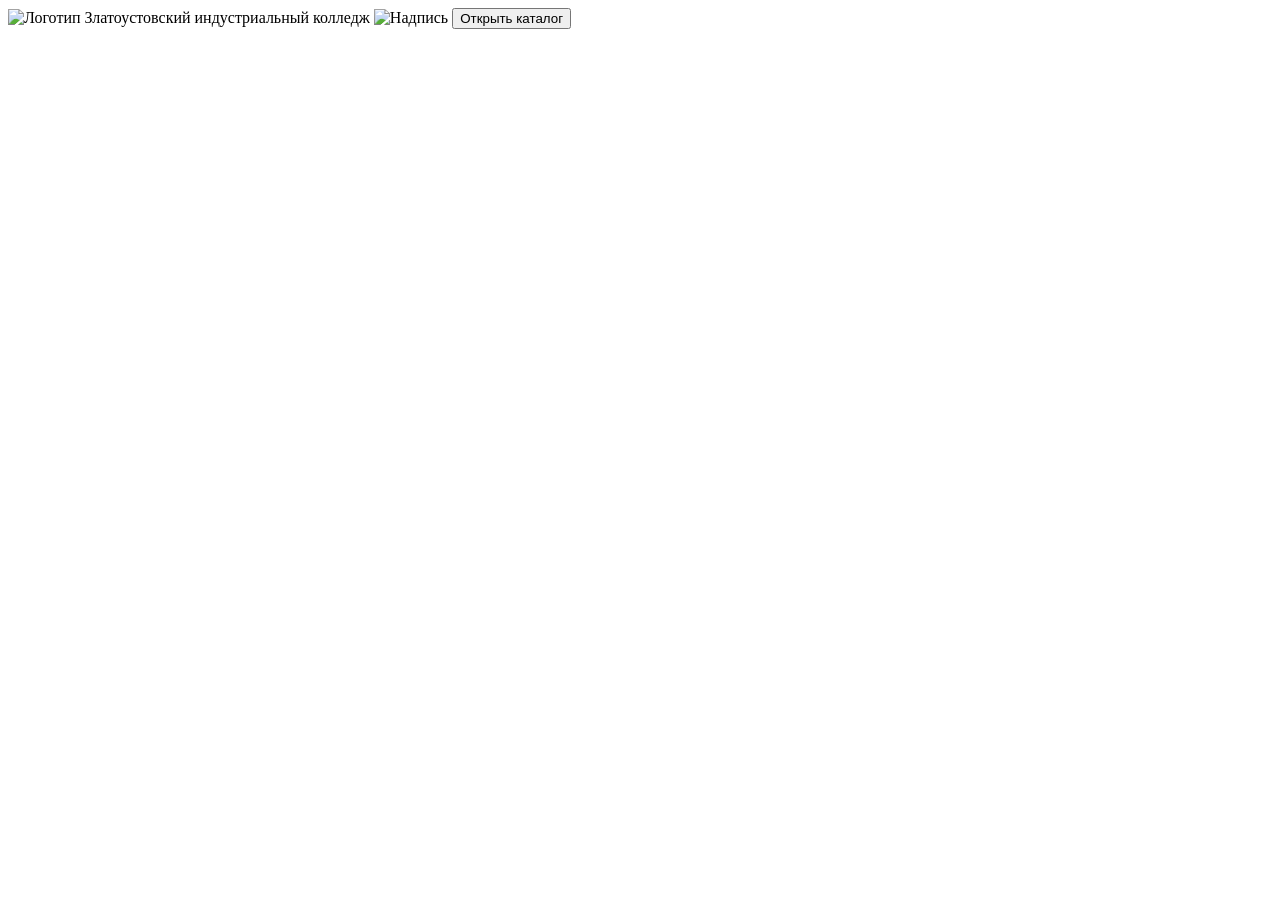
==== commit 180973f1: "Add files via upload" ====
--- a/index.html
+++ b/index.html
@@ -1,1665 +1,55 @@
-<!DOCTYPE html>
-<html lang="ru">
-<head>
-    <meta charset="UTF-8">
-    <meta http-equiv="X-UA-Compatible" content="IE=edge">
-    <meta name="viewport" content="width=device-width, initial-scale=1.0">
-    <title>НашиПроекты</title>
-    <link rel="shortcut icon" type="image/png" href="img/ZlatIK.png" />
-    <link rel="stylesheet" href="css/bootstrap.css">
-    <link rel="stylesheet" href="css/style.css">
-    <script src="js/jquery-3.4.1.js"></script>
-    <script src="js/popper.min.js"></script>
-    <script src="js/page-flip.module.js"></script>
-    <style>
-        button {
-            font: bold 10px sans-serif;
-            padding: 3px;
-            border-radius: 10px;
-            cursor: pointer;
-            background-color: rgba(0,0,0,0);
-            color: rgba(0,0,0,0);
-        }
-    </style>
-  
-</head>
-<body>
-    <script>
-
-        // Функция для загрузки данных страниц из localStorage
-    
-        function loadPageData() {
-    
-            for (let i = 1; i <= 249; i++) { // Предполагаем, что у вас 249 страниц
-    
-                const pageData = localStorage.getItem(`page-${i}`);
-    
-                if (pageData) {
-    
-                    const { title, image } = JSON.parse(pageData);
-    
-                    const pageElement = document.getElementById(`page-${i}`);
-    
-                    if (pageElement) {
-    
-                        const pageContent = pageElement.querySelector('.page-content');
-    
-                        pageContent.innerHTML = `
-    
-                            <img class="page-image" src="${image}" />
-    
-                            <div class="page-footer">${title}</div>
-    
-                        `;
-    
-                    }
-    
-                }
-    
-            }
-    
-        }
-    
-    
-        // Загружаем данные при загрузке страницы
-    
-        window.onload = loadPageData;
-    
-    </script>
-
-<script>
-    // Добавляем обработчик события для кнопки "Аудит"
-    document.getElementById('auditButton').addEventListener('click', function() {
-        window.location.href = 'tracker.html'; // Путь к файлу audit/index.html
-    });
-</script>
-    <div id="sidebar" class="overflow">
-        <button id="closeSidebar" class="btn btn-danger">Закрыть</button>
-        <h2>Содержание книги</h2>
-        <ul>
-            <li><a href="#" data-page="2"> 2016 год: Реберг С.В. стр 2</a></li>
-            <li><a href="#" data-page="6">Ступников А.В. стр 6</a></li>
-            <li><a href="#" data-page="11">Сурков В.А. стр 11</a></li>
-            <li><a href="#" data-page="14">Шарипова А.Л. стр 14</a></li>
-            <li><a href="#" data-page="18">2019 год: Зеленцов Д.В. стр 18</a></li>
-            <li><a href="#" data-page="21">Кочубей В.С. стр 21</a></li>
-            <li><a href="#" data-page="25">Малышев Л.С. стр 25</a></li>
-            <li><a href="#" data-page="30">Передернин А.Д. стр 30</a></li>
-            <li><a href="#" data-page="34">Богданов М.С., Зубов А.А. стр 34</a></li>
-            <li><a href="#" data-page="41">Григорьев Л.А. стр 41</a></li>
-            <li><a href="#" data-page="46">Домрачев Д.А. стр 46</a></li>
-            <li><a href="#" data-page="49">Максимов С.В. стр 49</a></li>
-            <li><a href="#" data-page="54">Мухомедьянова Э.А. стр 54</a></li>
-            <li><a href="#" data-page="59">Кузнецов В.И. стр 59</a></li>
-            <li><a href="#" data-page="62">Романов В.С. стр 62</a></li>
-            <li><a href="#" data-page="67">Мешев В., Воденников Н. стр 67</a></li>
-            <li><a href="#" data-page="72">Несин А.И. стр 72</a></li>
-            <li><a href="#" data-page="77">Базарнов С. стр 77 </a></li>
-            <li><a href="#" data-page="81">Черняев С. стр 81 </a></li>
-            <li><a href="#" data-page="85">Загребина Д.А. стр 85 </a></li>
-            <li><a href="#" data-page="90">Мамаев С. стр 90 </a></li>
-            <li><a href="#" data-page="94">Метыш С. стр 94 </a></li>
-            <li><a href="#" data-page="97">Гриер Е.А. стр 97 </a></li>
-            <li><a href="#" data-page="101">Кочеткова К.А. стр 101 </a></li>
-            <li><a href="#" data-page="107">Яннуров А.Р., Ахметшин Д.А. стр 107 </a></li>
-            <li><a href="#" data-page="111">Ермаков Д.С., Целуйко Т.Н. стр 111 </a></li>
-            <li><a href="#" data-page="116">Ломакин Д.О. стр 116 </a></li>
-            <li><a href="#" data-page="120">Орлов А.А. стр 120 </a></li>
-            <li><a href="#" data-page="125">Маршалова Е.М. стр 125 </a></li>
-            <li><a href="#" data-page="131">Власов Т.В., Глухих К.П. стр 131 </a></li>
-            <li><a href="#" data-page="137">Ширягин В.В., Ролдугин Д.О. стр 137 </a></li>
-            <li><a href="#" data-page="142">Куликова А.С. стр 142 </a></li>
-            <li><a href="#" data-page="147">Ломакин Д.О. стр 147 </a></li>
-            <li><a href="#" data-page="152">Орлов А.С. стр 152 </a></li>
-            <li><a href="#" data-page="157">Талыпов В.В. стр 157 </a></li>
-            <li><a href="#" data-page="161">Костиков А. стр 161 </a></li>
-            <li><a href="#" data-page="165">Бусыгина П.М. стр 165 </a></li>
-            <li><a href="#" data-page="169">Патраков К.Ю. стр 169 </a></li>
-            <li><a href="#" data-page="175">Акимов А.С. стр 175 </a></li>
-            <li><a href="#" data-page="181">Муратова В.К., Жилкин А.А. стр 181 </a></li>
-            <li><a href="#" data-page="186">Терехов Е.В. стр 186 </a></li>
-            <li><a href="#" data-page="191">Обухов Н.О. стр 191 </a></li>
-            <li><a href="#" data-page="196">Пьячев М.П., Заостровская У.А. стр 196 </a></li>
-            <li><a href="#" data-page="201">Глущенко В.А., Сайфуллин Д.В. стр 201 </a></li>
-            <li><a href="#" data-page="205">Заостровская У.А. стр 205 </a></li>
-            <li><a href="#" data-page="211">Цуканов Н.В. стр 211 </a></li>
-            <li><a href="#" data-page="216">Максимов М.М. стр.216 </a></li>
-            <li><a href="#" data-page="220">Попков А.Р, Мурхаламова Е.А. стр 220 </a></li>
-            <li><a href="#" data-page="225">Бояршинова К.С., Цахклорян М.Т. стр 225 </a></li>
-            <li><a href="#" data-page="230">Смольникова Д.И., Чинченкова М.В. стр 230 </a></li>
-            <li><a href="#" data-page="237">Исинькин-Кузнецов Б.С. стр 237 </a></li>
-            <li><a href="#" data-page="241">Сухорукова А.Г. стр 241 </a></li>
-            <li><a href="#" data-page="245">Арзамасцева Е.Н., Колесникова Д.С. стр 245 </a></li>
-        </ul>
-    </div>
-    
-    <div class="search-container">
-         
-    </div>  
-    <button id="toggleSidebar" class="btn btn-primary" style="position: absolute; top: 10px; left: 10px;">☰</button>  
-    <button id="authButton" class="btn btn-secondary" style="position: absolute; top: 10px; right: 10px;">Включить режим редактирования</button>
-    
-    <div class="container">
-        <div class="flip-book" id="demoBookExample">
-            <div class="page page-cover page-cover-top" data-density="hard"></div>
-            <!-- PAGES ....-->
-            <div class="page" id="page-1">
-                <div class="page-content">
-                    <img class="page-image" src="img/001.jpg" />
-                    <div class="page-footer">2</div>
-
-                </div>
-            </div>
-            <div class="page" id="page-2">
-                <div class="page-content">
-                    <img class="page-image" src="img/002.jpg" />
-                    <div class="page-footer">3</div>
-                </div>
-            </div>
-            <div class="page" id="page-3">
-                <div class="page-content">
-                    <img class="page-image" src="img/003.jpg" />
-                    <div class="page-footer">4</div>
-                </div>
-            </div>
-            <div class="page" id="page-4">
-                <div class="page-content">
-                    <img class="page-image" src="img/004.jpg" />
-                    <div class="page-footer">5</div>
-                </div>
-            </div>
-            <div class="page" id="page-5">
-                <div class="page-content">
-                    <img class="page-image" src="img/005.jpg" />
-                    <div class="page-footer">6</div>
-                </div>
-            </div>
-            <div class="page" id="page-6">
-                <div class="page-content">
-                    <img class="page-image" src="img/006.jpg" />
-                    <div class="page-footer">7</div>
-                </div>
-            </div>
-            <div class="page" id="page-7">
-                <div class="page-content">
-                    <img class="page-image" src="img/007.jpg" />
-                    <div class="page-footer">8</div>
-                </div>
-            </div>
-            <div class="page" id="page-8">
-                <div class="page-content">
-                    <img class="page-image" src="img/008.jpg" />
-                    <div class="page-footer">9</div>
-                </div>
-            </div>
-            <div class="page" id="page-9">
-                <div class="page-content">
-                    <img class="page-image" src="img/009.jpg" />
-                    <div class="page-footer">10</div>
-                </div>
-            </div>
-            <div class="page" id="page-10">
-                <div class="page-content">
-                    <img class="page-image" src="img/010.jpg" />
-                    <div class="page-footer">11</div>
-                </div>
-            </div>
-            <div class="page" id="page-11">
-                <div class="page-content">
-                    <img class="page-image" src="img/011.jpg" />
-                    <div class="page-footer">12</div>
-                </div>
-            </div>
-            <div class="page" id="page-12">
-                <div class="page-content">
-                    <img class="page-image" src="img/012.jpg" />
-                    <div class="page-footer">13</div>
-                </div>
-            </div>
-            <div class="page" id="page-13">
-                <div class="page-content">
-                    <img class="page-image" src="img/013.jpg" />
-                    <div class="page-footer">14</div>
-                </div>
-            </div>
-            <div class="page" id="page-14">
-                <div class="page-content">
-                    <img class="page-image" src="img/014.jpg" />
-                    <div class="page-footer">15</div>
-                </div>
-            </div>
-            <div class="page" id="page-15">
-                <div class="page-content">
-                    <img class="page-image" src="img/015.jpg" />
-                    <div class="page-footer">16</div>
-                </div>
-            </div>
-            <div class="page" id="page-16">
-                <div class="page-content">
-                    <img class="page-image" src="img/016.jpg" />
-                    <div class="page-footer">17</div>
-                </div>
-            </div>
-            <div class="page" id="page-17">
-                <div class="page-content">
-                    <img class="page-image" src="img/017_2019.jpg" />
-                    <div class="page-footer">18</div>
-                </div>
-            </div>
-            <div class="page" id="page-18">
-                <div class="page-content">
-                    <img class="page-image" src="img/018.jpg" />
-                    <div class="page-footer">19</div>
-                </div>
-            </div>
-            <div class="page" id="page-19">
-                <div class="page-content">
-                    <img class="page-image" src="img/019.jpg" />
-                    <div class="page-footer">20</div>
-                </div>
-            </div>
-            <div class="page" id="page-20">
-                <div class="page-content">
-                    <img class="page-image" src="img/020.jpg" />
-                    <div class="page-footer">21</div>
-                </div>
-            </div>
-            <div class="page" id="page-21">
-                <div class="page-content">
-                    <img class="page-image" src="img/021.jpg" />
-                    <div class="page-footer">22</div>
-                </div>
-            </div>
-            <div class="page" id="page-22">
-                <div class="page-content">
-                    <img class="page-image" src="img/022.jpg" />
-                    <div class="page-footer">23</div>
-                </div>
-            </div>
-            <div class="page" id="page-23">
-                <div class="page-content">
-                    <img class="page-image" src="img/023.jpg" />
-                    <div class="page-footer">24</div>
-                </div>
-            </div>
-            <div class="page" id="page-24">
-                <div class="page-content">
-                    <img class="page-image" src="img/025.jpg" />
-                    <div class="page-footer">25</div>
-                </div>
-            </div>
-            <div class="page" id="page-25">
-                <div class="page-content">
-                    <img class="page-image" src="img/026.jpg" />
-                    <div class="page-footer">26</div>
-                </div>
-            </div>
-            <div class="page" id="page-26">
-                <div class="page-content">
-                    <img class="page-image" src="img/027.jpg" />
-                    <div class="page-footer">27</div>
-                </div>
-            </div>
-            <div class="page" id="page-27">
-                <div class="page-content">
-                    <img class="page-image" src="img/028.jpg" />
-                    <div class="page-footer">28</div>
-                </div>
-            </div>
-            <div class="page" id="page-28">
-                <div class="page-content">
-                    <img class="page-image" src="img/029.jpg" />
-                    <div class="page-footer">29</div>
-                </div>
-            </div>
-            <div class="page" id="page-29">
-                <div class="page-content">
-                    <img class="page-image" src="img/030.jpg" />
-                    <div class="page-footer">30</div>
-                </div>
-            </div>
-            <div class="page" id="page-30">
-                <div class="page-content">
-                    <img class="page-image" src="img/031.jpg" />
-                    <div class="page-footer">31</div>
-                </div>
-            </div>
-            <div class="page" id="page-31">
-                <div class="page-content">
-                    <img class="page-image" src="img/032.jpg" />
-                    <div class="page-footer">32</div>
-                </div>
-            </div>
-            <div class="page" id="page-32">
-                <div class="page-content">
-                    <img class="page-image" src="img/033.jpg" />
-                    <div class="page-footer">33</div>
-                </div>
-            </div>
-            <div class="page" id="page-33">
-                <div class="page-content">
-                    <img class="page-image" src="img/034.jpg" />
-                    <div class="page-footer">34</div>
-                </div>
-            </div>
-            <div class="page" id="page-34">
-                <div class="page-content">
-                    <img class="page-image" src="img/035.jpg" />
-                    <div class="page-footer">35</div>
-                </div>
-            </div>
-            <div class="page" id="page-35">
-                <div class="page-content">
-                    <img class="page-image" src="img/036.jpg" />
-                    <div class="page-footer">36</div>
-                </div>
-            </div>
-            <div class="page" id="page-36">
-                <div class="page-content">
-                    <img class="page-image" src="img/037.jpg" />
-                    <div class="page-footer">37</div>
-                </div>
-            </div>
-            <div class="page" id="page-37">
-                <div class="page-content">
-                    <img class="page-image" src="img/038.jpg" />
-                    <div class="page-footer">38</div>
-                </div>
-            </div>
-            <div class="page" id="page-38">
-                <div class="page-content">
-                    <img class="page-image" src="img/039.jpg" />
-                    <div class="page-footer">39</div>
-                </div>
-            </div>
-            <div class="page" id="page-39">
-                <div class="page-content">
-                    <img class="page-image" src="img/040.jpg" />
-                    <div class="page-footer">40</div>
-                </div>
-            </div>
-            <div class="page" id="page-40">
-                <div class="page-content">
-                    <img class="page-image" src="img/041.jpg" />
-                    <div class="page-footer">41</div>
-                </div>
-            </div>
-            <div class="page" id="page-41">
-                <div class="page-content">
-                    <img class="page-image" src="img/042.jpg" />
-                    <div class="page-footer">42</div>
-                </div>
-            </div>
-            <div class="page" id="page-42">
-                <div class="page-content">
-                    <img class="page-image" src="img/043.jpg" />
-                    <div class="page-footer">43</div>
-                </div>
-            </div>
-            <div class="page" id="page-43">
-                <div class="page-content">
-                    <img class="page-image" src="img/044.jpg" />
-                    <div class="page-footer">44</div>
-                </div>
-            </div>
-            <div class="page" id="page-44">
-                <div class="page-content">
-                    <img class="page-image" src="img/045.jpg" />
-                    <div class="page-footer">45</div>
-                </div>
-            </div>
-            <div class="page" id="page-45">
-                <div class="page-content">
-                    <img class="page-image" src="img/046.jpg" />
-                    <div class="page-footer">46</div>
-                </div>
-            </div>
-            <div class="page" id="page-46">
-                <div class="page-content">
-                    <img class="page-image" src="img/047.jpg" />
-                    <div class="page-footer">47</div>
-                </div>
-            </div>
-            <div class="page" id="page-47">
-                <div class="page-content">
-                    <img class="page-image" src="img/048.jpg" />
-                    <div class="page-footer">48</div>
-                </div>
-            </div>
-            <div class="page" id="page-48">
-                <div class="page-content">
-                    <img class="page-image" src="img/049.jpg" />
-                    <div class="page-footer">49</div>
-                </div>
-            </div>
-            <div class="page" id="page-49">
-                <div class="page-content">
-                    <img class="page-image" src="img/050.jpg" />
-                    <div class="page-footer">50</div>
-                </div>
-            </div>
-            <div class="page" id="page-50">
-                <div class="page-content">
-                    <img class="page-image" src="img/051.jpg" />
-                    <div class="page-footer">51</div>
-                </div>
-            </div>
-            <div class="page" id="page-51">
-                <div class="page-content">
-                    <img class="page-image" src="img/052.jpg" />
-                    <div class="page-footer">52</div>
-                </div>
-            </div>
-            <div class="page" id="page-52">
-                <div class="page-content">
-                    <img class="page-image" src="img/053.jpg" />
-                    <div class="page-footer">53</div>
-                </div>
-            </div>
-            <div class="page" id="page-53">
-                <div class="page-content">
-                    <img class="page-image" src="img/054.jpg" />
-                    <div class="page-footer">54</div>
-                </div>
-            </div>
-            <div class="page" id="page-54">
-                <div class="page-content">
-                    <img class="page-image" src="img/055.jpg" />
-                    <div class="page-footer">55</div>
-                </div>
-            </div>
-            <div class="page" id="page-55">
-                <div class="page-content">
-                    <img class="page-image" src="img/056.jpg" />
-                    <div class="page-footer">56</div>
-                </div>
-            </div>
-            <div class="page" id="page-56">
-                <div class="page-content">
-                    <img class="page-image" src="img/057.jpg" />
-                    <div class="page-footer">57</div>
-                </div>
-            </div>
-            <div class="page" id="page-57">
-                <div class="page-content">
-                    <img class="page-image" src="img/058.jpg" />
-                    <div class="page-footer">58</div>
-                </div>
-            </div>
-            <div class="page" id="page-58">
-                <div class="page-content">
-                    <img class="page-image" src="img/059_2020.jpg" />
-                    <div class="page-footer">59</div>
-                </div>
-            </div>
-            <div class="page" id="page-59">
-                <div class="page-content">
-                    <img class="page-image" src="img/060.jpg" />
-                    <div class="page-footer">60</div>
-                </div>
-            </div>
-            <div class="page" id="page-60">
-                <div class="page-content">
-                    <img class="page-image" src="img/061.jpg" />
-                    <div class="page-footer">61</div>
-                </div>
-            </div>
-            <div class="page" id="page-61">
-                <div class="page-content">
-                    <img class="page-image" src="img/062.jpg" />
-                    <div class="page-footer">62</div>
-                </div>
-            </div>
-            <div class="page" id="page-62">
-                <div class="page-content">
-                    <img class="page-image" src="img/063.jpg" />
-                    <div class="page-footer">63</div>
-                </div>
-            </div>
-            <div class="page" id="page-63">
-                <div class="page-content">
-                    <img class="page-image" src="img/064.jpg" />
-                    <div class="page-footer">64</div>
-                </div>
-            </div>
-            <div class="page" id="page-64">
-                <div class="page-content">
-                    <img class="page-image" src="img/065.jpg" />
-                    <div class="page-footer">65</div>
-                </div>
-            </div>
-            <div class="page" id="page-65">
-                <div class="page-content">
-                    <img class="page-image" src="img/066.jpg" />
-                    <div class="page-footer">66</div>
-                </div>
-            </div>
-            <div class="page" id="page-66">
-                <div class="page-content">
-                    <img class="page-image" src="img/067.jpg" />
-                    <div class="page-footer">67</div>
-                </div>
-            </div>
-            <div class="page" id="page-67">
-                <div class="page-content">
-                    <img class="page-image" src="img/068.jpg" />
-                    <div class="page-footer">68</div>
-                </div>
-            </div>
-            <div class="page" id="page-68">
-                <div class="page-content">
-                    <img class="page-image" src="img/069.jpg" />
-                    <div class="page-footer">69</div>
-                </div>
-            </div>
-            <div class="page" id="page-69">
-                <div class="page-content">
-                    <img class="page-image" src="img/070.jpg" />
-                    <div class="page-footer">70</div>
-                </div>
-            </div>
-            <div class="page" id="page-70">
-                <div class="page-content">
-                    <img class="page-image" src="img/071.jpg" />
-                    <div class="page-footer">71</div>
-                </div>
-            </div>
-            <div class="page" id="page-71">
-                <div class="page-content">
-                    <img class="page-image" src="img/072.jpg" />
-                    <div class="page-footer">72</div>
-                </div>
-            </div>
-            <div class="page" id="page-72">
-                <div class="page-content">
-                    <img class="page-image" src="img/073.jpg" />
-                    <div class="page-footer">73</div>
-                </div>
-            </div>
-            <div class="page" id="page-73">
-                <div class="page-content">
-                    <img class="page-image" src="img/074.jpg" />
-                    <div class="page-footer">74</div>
-                </div>
-            </div>
-            <div class="page" id="page-74">
-                <div class="page-content">
-                    <img class="page-image" src="img/075.jpg" />
-                    <div class="page-footer">75</div>
-                </div>
-            </div>
-            <div class="page" id="page-75">
-                <div class="page-content">
-                    <img class="page-image" src="img/076.jpg" />
-                    <div class="page-footer">76</div>
-                </div>
-            </div>
-            <div class="page" id="page-76">
-                <div class="page-content">
-                    <img class="page-image" src="img/077.jpg" />
-                    <div class="page-footer">77</div>
-                </div>
-            </div>
-            <div class="page" id="page-77">
-                <div class="page-content">
-                    <img class="page-image" src="img/078.jpg" />
-                    <div class="page-footer">78</div>
-                </div>
-            </div>
-            <div class="page" id="page-78">
-                <div class="page-content">
-                    <img class="page-image" src="img/079.jpg" />
-                    <div class="page-footer">79</div>
-                </div>
-            </div>
-            <div class="page" id="page-79">
-                <div class="page-content">
-                    <img class="page-image" src="img/080.jpg" />
-                    <div class="page-footer">80</div>
-                </div>
-            </div>
-            <div class="page" id="page-80">
-                <div class="page-content">
-                    <img class="page-image" src="img/081.jpg" />
-                    <div class="page-footer">81</div>
-                </div>
-            </div>
-            <div class="page" id="page-81">
-                <div class="page-content">
-                    <img class="page-image" src="img/082.jpg" />
-                    <div class="page-footer">82</div>
-                </div>
-            </div>
-            <div class="page" id="page-82">
-                <div class="page-content">
-                    <img class="page-image" src="img/083.jpg" />
-                    <div class="page-footer">83</div>
-                </div>
-            </div>
-            <div class="page" id="page-83">
-                <div class="page-content">
-                    <img class="page-image" src="img/084.jpg" />
-                    <div class="page-footer">84</div>
-                </div>
-            </div>
-            <div class="page" id="page-84">
-                <div class="page-content">
-                    <img class="page-image" src="img/085.jpg" />
-                    <div class="page-footer">85</div>
-                </div>
-            </div>
-            <div class="page" id="page-85">
-                <div class="page-content">
-                    <img class="page-image" src="img/086.jpg" />
-                    <div class="page-footer">86</div>
-                </div>
-            </div>
-            <div class="page" id="page-86">
-                <div class="page-content">
-                    <img class="page-image" src="img/087.jpg" />
-                    <div class="page-footer">87</div>
-                </div>
-            </div>
-            <div class="page" id="page-87">
-                <div class="page-content">
-                    <img class="page-image" src="img/088.jpg" />
-                    <div class="page-footer">88</div>
-                </div>
-            </div>
-            <div class="page" id="page-88">
-                <div class="page-content">
-                    <img class="page-image" src="img/089.jpg" />
-                    <div class="page-footer">89</div>
-                </div>
-            </div>
-            <div class="page" id="page-89">
-                <div class="page-content">
-                    <img class="page-image" src="img/090.jpg" />
-                    <div class="page-footer">90</div>
-                </div>
-            </div>
-            <div class="page" id="page-90">
-                <div class="page-content">
-                    <img class="page-image" src="img/091.jpg" />
-                    <div class="page-footer">91</div>
-                </div>
-            </div>
-            <div class="page" id="page-91">
-                <div class="page-content">
-                    <img class="page-image" src="img/092.jpg" />
-                    <div class="page-footer">92</div>
-                </div>
-            </div>
-            <div class="page" id="page-92">
-                <div class="page-content">
-                    <img class="page-image" src="img/093.jpg" />
-                    <div class="page-footer">93</div>
-                </div>
-            </div>
-            <div class="page" id="page-93">
-                <div class="page-content">
-                    <img class="page-image" src="img/094.jpg" />
-                    <div class="page-footer">94</div>
-                </div>
-            </div>
-            <div class="page" id="page-94">
-                <div class="page-content">
-                    <img class="page-image" src="img/095.jpg" />
-                    <div class="page-footer">95</div>
-                </div>
-            </div>
-            <div class="page" id="page-95">
-                <div class="page-content">
-                    <img class="page-image" src="img/096.jpg" />
-                    <div class="page-footer">96</div>
-                </div>
-            </div>
-            <div class="page" id="page-96">
-                <div class="page-content">
-                    <img class="page-image" src="img/097.jpg" />
-                    <div class="page-footer">97</div>
-                </div>
-            </div>
-            <div class="page" id="page-97">
-                <div class="page-content">
-                    <img class="page-image" src="img/098.jpg" />
-                    <div class="page-footer">98</div>
-                </div>
-            </div>
-            <div class="page" id="page-98">
-                <div class="page-content">
-                    <img class="page-image" src="img/099.jpg" />
-                    <div class="page-footer">99</div>
-                </div>
-            </div>
-            <div class="page" id="page-99">
-                <div class="page-content">
-                    <img class="page-image" src="img/100.jpg" />
-                    <div class="page-footer">100</div>
-                </div>
-            </div>
-            <div class="page" id="page-100">
-                <div class="page-content">
-                    <img class="page-image" src="img/101.jpg" />
-                    <div class="page-footer">101</div>
-                </div>
-            </div>
-            <div class="page" id="page-101">
-                <div class="page-content">
-                    <img class="page-image" src="img/102.jpg" />
-                    <div class="page-footer">102</div>
-                </div>
-            </div>
-            <div class="page" id="page-102">
-                <div class="page-content">
-                    <img class="page-image" src="img/103.jpg" />
-                    <div class="page-footer">103</div>
-                </div>
-            </div>
-            <div class="page" id="page-103">
-                <div class="page-content">
-                    <img class="page-image" src="img/104.jpg" />
-                    <div class="page-footer">104</div>
-                </div>
-            </div>
-            <div class="page" id="page-104">
-                <div class="page-content">
-                    <img class="page-image" src="img/105.jpg" />
-                    <div class="page-footer">105</div>
-                </div>
-            </div>
-            <div class="page" id="page-105">
-                <div class="page-content">
-                    <img class="page-image" src="img/106.jpg" />
-                    <div class="page-footer">106</div>
-                </div>
-            </div>
-            <div class="page" id="page-106">
-                <div class="page-content">
-                    <img class="page-image" src="img/107_2021.jpg" />
-                    <div class="page-footer">107</div>
-                </div>
-            </div>
-            <div class="page" id="page-107">
-                <div class="page-content">
-                    <img class="page-image" src="img/108.jpg" />
-                    <div class="page-footer">108</div>
-                </div>
-            </div>
-            <div class="page" id="page-108">
-                <div class="page-content">
-                    <img class="page-image" src="img/109.jpg" />
-                    <div class="page-footer">109</div>
-                </div>
-            </div>
-            <div class="page" id="page-109">
-                <div class="page-content">
-                    <img class="page-image" src="img/110.jpg" />
-                    <div class="page-footer">110</div>
-                </div>
-            </div>
-            <div class="page" id="page-110">
-                <div class="page-content">
-                    <img class="page-image" src="img/111.jpg" />
-                    <div class="page-footer">111</div>
-                </div>
-            </div>
-            <div class="page" id="page-111">
-                <div class="page-content">
-                    <img class="page-image" src="img/112.jpg" />
-                    <div class="page-footer">112</div>
-                </div>
-            </div>
-            <div class="page" id="page-112">
-                <div class="page-content">
-                    <img class="page-image" src="img/113.jpg" />
-                    <div class="page-footer">113</div>
-                </div>
-            </div>
-            <div class="page" id="page-113">
-                <div class="page-content">
-                    <img class="page-image" src="img/114.jpg" />
-                    <div class="page-footer">114</div>
-                </div>
-            </div>
-            <div class="page" id="page-114">
-                <div class="page-content">
-                    <img class="page-image" src="img/115.jpg" />
-                    <div class="page-footer">115</div>
-                </div>
-            </div>
-            <div class="page" id="page-115">
-                <div class="page-content">
-                    <img class="page-image" src="img/116.jpg" />
-                    <div class="page-footer">116</div>
-                </div>
-            </div>
-            <div class="page" id="page-116">
-                <div class="page-content">
-                    <img class="page-image" src="img/117.jpg" />
-                    <div class="page-footer">117</div>
-                </div>
-            </div>
-            <div class="page" id="page-117">
-                <div class="page-content">
-                    <img class="page-image" src="img/118.jpg" />
-                    <div class="page-footer">118</div>
-                </div>
-            </div>
-            <div class="page" id="page-118">
-                <div class="page-content">
-                    <img class="page-image" src="img/119.jpg" />
-                    <div class="page-footer">119</div>
-                </div>
-            </div>
-            <div class="page" id="page-119">
-                <div class="page-content">
-                    <img class="page-image" src="img/120.jpg" />
-                    <div class="page-footer">120</div>
-                </div>
-            </div>
-            <div class="page" id="page-120">
-                <div class="page-content">
-                    <img class="page-image" src="img/121.jpg" />
-                    <div class="page-footer">121</div>
-                </div>
-            </div>
-            <div class="page" id="page-121">
-                <div class="page-content">
-                    <img class="page-image" src="img/122.jpg" />
-                    <div class="page-footer">122</div>
-                </div>
-            </div>
-            <div class="page" id="page-122">
-                <div class="page-content">
-                    <img class="page-image" src="img/123.jpg" />
-                    <div class="page-footer">123</div>
-                </div>
-            </div>
-            <div class="page" id="page-123">
-                <div class="page-content">
-                    <img class="page-image" src="img/124.jpg" />
-                    <div class="page-footer">124</div>
-                </div>
-            </div>
-            <div class="page" id="page-124">
-                <div class="page-content">
-                    <img class="page-image" src="img/125.jpg" />
-                    <div class="page-footer">125</div>
-                </div>
-            </div>
-            <div class="page" id="page-125">
-                <div class="page-content">
-                    <img class="page-image" src="img/126.jpg" />
-                    <div class="page-footer">126</div>
-                </div>
-            </div>
-            <div class="page" id="page-126">
-                <div class="page-content">
-                    <img class="page-image" src="img/127.jpg" />
-                    <div class="page-footer">127</div>
-                </div>
-            </div>
-            <div class="page" id="page-127">
-                <div class="page-content">
-                    <img class="page-image" src="img/128.jpg" />
-                    <div class="page-footer">128</div>
-                </div>
-            </div>
-            <div class="page" id="page-128">
-                <div class="page-content">
-                    <img class="page-image" src="img/129.jpg" />
-                    <div class="page-footer">129</div>
-                </div>
-            </div>
-            <div class="page" id="page-130">
-                <div class="page-content">
-                    <img class="page-image" src="img/130.jpg" />
-                    <div class="page-footer">130</div>
-                </div>
-            </div>
-            <div class="page" id="page-131">
-                <div class="page-content">
-                    <img class="page-image" src="img/131_2022.jpg" />
-                    <div class="page-footer">131</div>
-                </div>
-            </div>
-            <div class="page" id="page-132">
-                <div class="page-content">
-                    <img class="page-image" src="img/132.jpg" />
-                    <div class="page-footer">132</div>
-                </div>
-            </div>
-            <div class="page" id="page-133">
-                <div class="page-content">
-                    <img class="page-image" src="img/133.jpg" />
-                    <div class="page-footer">133</div>
-                </div>
-            </div>
-            <div class="page" id="page-134">
-                <div class="page-content">
-                    <img class="page-image" src="img/134.jpg" />
-                    <div class="page-footer">134</div>
-                </div>
-            </div>
-            <div class="page" id="page-135">
-                <div class="page-content">
-                    <img class="page-image" src="img/135.jpg" />
-                    <div class="page-footer">135</div>
-                </div>
-            </div>
-            <div class="page" id="page-136">
-                <div class="page-content">
-                    <img class="page-image" src="img/136.jpg" />
-                    <div class="page-footer">136</div>
-                </div>
-            </div>
-            <div class="page" id="page-137">
-                <div class="page-content">
-                    <img class="page-image" src="img/137.jpg" />
-                    <div class="page-footer">137</div>
-                </div>
-            </div>
-            <div class="page" id="page-138">
-                <div class="page-content">
-                    <img class="page-image" src="img/138.jpg" />
-                    <div class="page-footer">138</div>
-                </div>
-            </div>
-            <div class="page" id="page-139">
-                <div class="page-content">
-                    <img class="page-image" src="img/139.jpg" />
-                    <div class="page-footer">139</div>
-                </div>
-            </div>
-            <div class="page" id="page-140">
-                <div class="page-content">
-                    <img class="page-image" src="img/140.jpg" />
-                    <div class="page-footer">140</div>
-                </div>
-            </div>
-            <div class="page" id="page-141">
-                <div class="page-content">
-                    <img class="page-image" src="img/141.jpg" />
-                    <div class="page-footer">141</div>
-                </div>
-            </div>
-            <div class="page" id="page-142">
-                <div class="page-content">
-                    <img class="page-image" src="img/142.jpg" />
-                    <div class="page-footer">142</div>
-                </div>
-            </div>
-            <div class="page" id="page-143">
-                <div class="page-content">
-                    <img class="page-image" src="img/143.jpg" />
-                    <div class="page-footer">143</div>
-                </div>
-            </div>
-            <div class="page" id="page-144">
-                <div class="page-content">
-                    <img class="page-image" src="img/144.jpg" />
-                    <div class="page-footer">144</div>
-                </div>
-            </div>
-            <div class="page" id="page-145">
-                <div class="page-content">
-                    <img class="page-image" src="img/145.jpg" />
-                    <div class="page-footer">145</div>
-                </div>
-            </div>
-            <div class="page" id="page-146">
-                <div class="page-content">
-                    <img class="page-image" src="img/146.jpg" />
-                    <div class="page-footer">146</div>
-                </div>
-            </div>
-            <div class="page" id="page-147">
-                <div class="page-content">
-                    <img class="page-image" src="img/147.jpg" />
-                    <div class="page-footer">147</div>
-                </div>
-            </div>
-            <div class="page" id="page-148">
-                <div class="page-content">
-                    <img class="page-image" src="img/148.jpg" />
-                    <div class="page-footer">148</div>
-                </div>
-            </div>
-            <div class="page" id="page-149">
-                <div class="page-content">
-                    <img class="page-image" src="img/149.jpg" />
-                    <div class="page-footer">149</div>
-                </div>
-            </div>
-            <div class="page" id="page-150">
-                <div class="page-content">
-                    <img class="page-image" src="img/150.jpg" />
-                    <div class="page-footer">150</div>
-                </div>
-            </div>
-            <div class="page" id="page-151">
-                <div class="page-content">
-                    <img class="page-image" src="img/151.jpg" />
-                    <div class="page-footer">151</div>
-                </div>
-            </div>
-            <div class="page" id="page-152">
-                <div class="page-content">
-                    <img class="page-image" src="img/152.jpg" />
-                    <div class="page-footer">152</div>
-                </div>
-            </div>
-            <div class="page" id="page-153">
-                <div class="page-content">
-                    <img class="page-image" src="img/153.jpg" />
-                    <div class="page-footer">153</div>
-                </div>
-            </div>
-            <div class="page" id="page-154">
-                <div class="page-content">
-                    <img class="page-image" src="img/154.jpg" />
-                    <div class="page-footer">154</div>
-                </div>
-            </div>
-            <div class="page" id="page-155">
-                <div class="page-content">
-                    <img class="page-image" src="img/155.jpg" />
-                    <div class="page-footer">155</div>
-                </div>
-            </div>
-            <div class="page" id="page-156">
-                <div class="page-content">
-                    <img class="page-image" src="img/156.jpg" />
-                    <div class="page-footer">156</div>
-                </div>
-            </div>
-            <div class="page" id="page-157">
-                <div class="page-content">
-                    <img class="page-image" src="img/157.jpg" />
-                    <div class="page-footer">157</div>
-                </div>
-            </div>
-            <div class="page" id="page-158">
-                <div class="page-content">
-                    <img class="page-image" src="img/158.jpg" />
-                    <div class="page-footer">158</div>
-                </div>
-            </div>
-            <div class="page" id="page-159">
-                <div class="page-content">
-                    <img class="page-image" src="img/159.jpg" />
-                    <div class="page-footer">159</div>
-                </div>
-            </div>
-            <div class="page" id="page-160">
-                <div class="page-content">
-                    <img class="page-image" src="img/160.jpg" />
-                    <div class="page-footer">160</div>
-                </div>
-            </div>
-            <div class="page" id="page-161">
-                <div class="page-content">
-                    <img class="page-image" src="img/161.jpg" />
-                    <div class="page-footer">161</div>
-                </div>
-            </div>
-            <div class="page" id="page-162">
-                <div class="page-content">
-                    <img class="page-image" src="img/162.jpg" />
-                    <div class="page-footer">162</div>
-                </div>
-            </div>
-            <div class="page" id="page-163">
-                <div class="page-content">
-                    <img class="page-image" src="img/163.jpg" />
-                    <div class="page-footer">163</div>
-                </div>
-            </div>
-            <div class="page" id="page-164">
-                <div class="page-content">
-                    <img class="page-image" src="img/164.jpg" />
-                    <div class="page-footer">164</div>
-                </div>
-            </div>
-            <div class="page" id="page-165">
-                <div class="page-content">
-                    <img class="page-image" src="img/165.jpg" />
-                    <div class="page-footer">165</div>
-                </div>
-            </div>
-            <div class="page" id="page-166">
-                <div class="page-content">
-                    <img class="page-image" src="img/166.jpg" />
-                    <div class="page-footer">166</div>
-                </div>
-            </div>
-            <div class="page" id="page-167">
-                <div class="page-content">
-                    <img class="page-image" src="img/167.jpg" />
-                    <div class="page-footer">167</div>
-                </div>
-            </div>
-            <div class="page" id="page-168">
-                <div class="page-content">
-                    <img class="page-image" src="img/168.jpg" />
-                    <div class="page-footer">168</div>
-                </div>
-            </div>
-            <div class="page" id="page-169">
-                <div class="page-content">
-                    <img class="page-image" src="img/169_2023.jpg" />
-                    <div class="page-footer">169</div>
-                </div>
-            </div>
-            <div class="page" id="page-170">
-                <div class="page-content">
-                    <img class="page-image" src="img/170.jpg" />
-                    <div class="page-footer">170</div>
-                </div>
-            </div>
-            <div class="page" id="page-171">
-                <div class="page-content">
-                    <img class="page-image" src="img/171.jpg" />
-                    <div class="page-footer">171</div>
-                </div>
-            </div>
-            <div class="page" id="page-172">
-                <div class="page-content">
-                    <img class="page-image" src="img/172.jpg" />
-                    <div class="page-footer">172</div>
-                </div>
-            </div>
-            <div class="page" id="page-173">
-                <div class="page-content">
-                    <img class="page-image" src="img/173.jpg" />
-                    <div class="page-footer">173</div>
-                </div>
-            </div>
-            <div class="page" id="page-174">
-                <div class="page-content">
-                    <img class="page-image" src="img/174.jpg" />
-                    <div class="page-footer">174</div>
-                </div>
-            </div>
-            <div class="page" id="page-175">
-                <div class="page-content">
-                    <img class="page-image" src="img/175.jpg" />
-                    <div class="page-footer">175</div>
-                </div>
-            </div>
-            <div class="page" id="page-176">
-                <div class="page-content">
-                    <img class="page-image" src="img/176.jpg" />
-                    <div class="page-footer">176</div>
-                </div>
-            </div>
-            <div class="page" id="page-177">
-                <div class="page-content">
-                    <img class="page-image" src="img/177.jpg" />
-                    <div class="page-footer">177</div>
-                </div>
-            </div>
-            <div class="page" id="page-178">
-                <div class="page-content">
-                    <img class="page-image" src="img/178.jpg" />
-                    <div class="page-footer">178</div>
-                </div>
-            </div>
-            <div class="page" id="page-179">
-                <div class="page-content">
-                    <img class="page-image" src="img/179.jpg" />
-                    <div class="page-footer">179</div>
-                </div>
-            </div>
-            <div class="page" id="page-180">
-                <div class="page-content">
-                    <img class="page-image" src="img/180.jpg" />
-                    <div class="page-footer">180</div>
-                </div>
-            </div>
-            <div class="page" id="page-181">
-                <div class="page-content">
-                    <img class="page-image" src="img/181.jpg" />
-                    <div class="page-footer">181</div>
-                </div>
-            </div>
-            <div class="page" id="page-182">
-                <div class="page-content">
-                    <img class="page-image" src="img/182.jpg" />
-                    <div class="page-footer">182</div>
-                </div>
-            </div>
-            <div class="page" id="page-183">
-                <div class="page-content">
-                    <img class="page-image" src="img/183.jpg" />
-                    <div class="page-footer">183</div>
-                </div>
-            </div>
-            <div class="page" id="page-184">
-                <div class="page-content">
-                    <img class="page-image" src="img/184.jpg" />
-                    <div class="page-footer">184</div>
-                </div>
-            </div>
-            <div class="page" id="page-185">
-                <div class="page-content">
-                    <img class="page-image" src="img/185.jpg" />
-                    <div class="page-footer">185</div>
-                </div>
-            </div>
-            <div class="page" id="page-186">
-                <div class="page-content">
-                    <img class="page-image" src="img/186.jpg" />
-                    <div class="page-footer">186</div>
-                </div>
-            </div>
-            <div class="page" id="page-187">
-                <div class="page-content">
-                    <img class="page-image" src="img/187.jpg" />
-                    <div class="page-footer">187</div>
-                </div>
-            </div>
-            <div class="page" id="page-188">
-                <div class="page-content">
-                    <img class="page-image" src="img/188.jpg" />
-                    <div class="page-footer">188</div>
-                </div>
-            </div>
-            <div class="page" id="page-189">
-                <div class="page-content">
-                    <img class="page-image" src="img/189.jpg" />
-                    <div class="page-footer">189</div>
-                </div>
-            </div>
-            <div class="page" id="page-190">
-                <div class="page-content">
-                    <img class="page-image" src="img/190.jpg" />
-                    <div class="page-footer">190</div>
-                </div>
-            </div>
-            <div class="page" id="page-191">
-                <div class="page-content">
-                    <img class="page-image" src="img/191.jpg" />
-                    <div class="page-footer">191</div>
-                </div>
-            </div>
-            <div class="page" id="page-192">
-                <div class="page-content">
-                    <img class="page-image" src="img/192.jpg" />
-                    <div class="page-footer">192</div>
-                </div>
-            </div>
-            <div class="page" id="page-193">
-                <div class="page-content">
-                    <img class="page-image" src="img/193.jpg" />
-                    <div class="page-footer">193</div>
-                </div>
-            </div>
-            <div class="page" id="page-194">
-                <div class="page-content">
-                    <img class="page-image" src="img/194.jpg" />
-                    <div class="page-footer">194</div>
-                </div>
-            </div>
-            <div class="page" id="page-195">
-                <div class="page-content">
-                    <img class="page-image" src="img/195.jpg" />
-                    <div class="page-footer">195</div>
-                </div>
-            </div>
-            <div class="page" id="page-196">
-                <div class="page-content">
-                    <img class="page-image" src="img/196.jpg" />
-                    <div class="page-footer">196</div>
-                </div>
-            </div>
-            <div class="page" id="page-197">
-                <div class="page-content">
-                    <img class="page-image" src="img/197.jpg" />
-                    <div class="page-footer">197</div>
-                </div>
-            </div>
-            <div class="page" id="page-198">
-                <div class="page-content">
-                    <img class="page-image" src="img/198.jpg" />
-                    <div class="page-footer">198</div>
-                </div>
-            </div>
-            <div class="page" id="page-199">
-                <div class="page-content">
-                    <img class="page-image" src="img/199.jpg" />
-                    <div class="page-footer">199</div>
-                </div>
-            </div>
-            <div class="page" id="page-200">
-                <div class="page-content">
-                    <img class="page-image" src="img/200.jpg" />
-                    <div class="page-footer">200</div>
-                </div>
-            </div>
-            <div class="page" id="page-201">
-                <div class="page-content">
-                    <img class="page-image" src="img/201.jpg" />
-                    <div class="page-footer">201</div>
-                </div>
-            </div>
-            <div class="page" id="page-202">
-                <div class="page-content">
-                    <img class="page-image" src="img/202.jpg" />
-                    <div class="page-footer">202</div>
-                </div>
-            </div>
-            <div class="page" id="page-203">
-                <div class="page-content">
-                    <img class="page-image" src="img/203.jpg" />
-                    <div class="page-footer">203</div>
-                </div>
-            </div>
-            <div class="page" id="page-204">
-                <div class="page-content">
-                    <img class="page-image" src="img/204.jpg" />
-                    <div class="page-footer">204</div>
-                </div>
-            </div>
-            <div class="page" id="page-205">
-                <div class="page-content">
-                    <img class="page-image" src="img/205.jpg" />
-                    <div class="page-footer">205</div>
-                </div>
-            </div>
-            <div class="page" id="page-206">
-                <div class="page-content">
-                    <img class="page-image" src="img/206.jpg" />
-                    <div class="page-footer">206</div>
-                </div>
-            </div>
-            <div class="page" id="page-207">
-                <div class="page-content">
-                    <img class="page-image" src="img/207.jpg" />
-                    <div class="page-footer">207</div>
-                </div>
-            </div>
-            <div class="page" id="page-208">
-                <div class="page-content">
-                    <img class="page-image" src="img/208.jpg" />
-                    <div class="page-footer">208</div>
-                </div>
-            </div>
-            <div class="page" id="page-209">
-                <div class="page-content">
-                    <img class="page-image" src="img/209.jpg" />
-                    <div class="page-footer">219</div>
-                </div>
-            </div>
-            <div class="page" id="page-210">
-                <div class="page-content">
-                    <img class="page-image" src="img/210.jpg" />
-                    <div class="page-footer">210</div>
-                </div>
-            </div>
-            <div class="page" id="page-211">
-                <div class="page-content">
-                    <img class="page-image" src="img/211.jpg" />
-                    <div class="page-footer">211</div>
-                </div>
-            </div>
-            <div class="page" id="page-212">
-                <div class="page-content">
-                    <img class="page-image" src="img/212.jpg" />
-                    <div class="page-footer">212</div>
-                </div>
-            </div>
-            <div class="page" id="page-213">
-                <div class="page-content">
-                    <img class="page-image" src="img/213.jpg" />
-                    <div class="page-footer">213</div>
-                </div>
-            </div>
-            <div class="page" id="page-214">
-                <div class="page-content">
-                    <img class="page-image" src="img/214.jpg" />
-                    <div class="page-footer">214</div>
-                </div>
-            </div>
-            <div class="page" id="page-215">
-                <div class="page-content">
-                    <img class="page-image" src="img/215.jpg" />
-                    <div class="page-footer">215</div>
-                </div>
-            </div>
-            <div class="page" id="page-216">
-                <div class="page-content">
-                    <img class="page-image" src="img/216.jpg" />
-                    <div class="page-footer">216</div>
-                </div>
-            </div>
-            <div class="page" id="page-217">
-                <div class="page-content">
-                    <img class="page-image" src="img/217.jpg" />
-                    <div class="page-footer">217</div>
-                </div>
-            </div>
-            <div class="page" id="page-218">
-                <div class="page-content">
-                    <img class="page-image" src="img/218.jpg" />
-                    <div class="page-footer">218</div>
-                </div>
-            </div>
-            <div class="page" id="page-219">
-                <div class="page-content">
-                    <img class="page-image" src="img/219.jpg" />
-                    <div class="page-footer">219</div>
-                </div>
-            </div>
-            <div class="page" id="page-220">
-                <div class="page-content">
-                    <img class="page-image" src="img/220.jpg" />
-                    <div class="page-footer">220</div>
-                </div>
-            </div>
-            <div class="page" id="page-221">
-                <div class="page-content">
-                    <img class="page-image" src="img/221.jpg" />
-                    <div class="page-footer">221</div>
-                </div>
-            </div>
-            <div class="page" id="page-222">
-                <div class="page-content">
-                    <img class="page-image" src="img/222.jpg" />
-                    <div class="page-footer">222</div>
-                </div>
-            </div>
-            <div class="page" id="page-223">
-                <div class="page-content">
-                    <img class="page-image" src="img/223.jpg" />
-                    <div class="page-footer">223</div>
-                </div>
-            </div>
-            <div class="page" id="page-224">
-                <div class="page-content">
-                    <img class="page-image" src="img/224.jpg" />
-                    <div class="page-footer">224</div>
-                </div>
-            </div>
-            <div class="page" id="page-225">
-                <div class="page-content">
-                    <img class="page-image" src="img/225.jpg" />
-                    <div class="page-footer">225</div>
-                </div>
-            </div>
-            <div class="page" id="page-226">
-                <div class="page-content">
-                    <img class="page-image" src="img/226.jpg" />
-                    <div class="page-footer">226</div>
-                </div>
-            </div>
-            <div class="page" id="page-227">
-                <div class="page-content">
-                    <img class="page-image" src="img/227.jpg" />
-                    <div class="page-footer">227</div>
-                </div>
-            </div>
-            <div class="page" id="page-228">
-                <div class="page-content">
-                    <img class="page-image" src="img/228.jpg" />
-                    <div class="page-footer">228</div>
-                </div>
-            </div>
-            <div class="page" id="page-229">
-                <div class="page-content">
-                    <img class="page-image" src="img/229.jpg" />
-                    <div class="page-footer">229</div>
-                </div>
-            </div>
-            <div class="page" id="page-230">
-                <div class="page-content">
-                    <img class="page-image" src="img/230.jpg" />
-                    <div class="page-footer">230</div>
-                </div>
-            </div>
-            <div class="page" id="page-231">
-                <div class="page-content">
-                    <img class="page-image" src="img/231.jpg" />
-                    <div class="page-footer">231</div>
-                </div>
-            </div>
-            <div class="page" id="page-232">
-                <div class="page-content">
-                    <img class="page-image" src="img/232.jpg" />
-                    <div class="page-footer">232</div>
-                </div>
-            </div>
-            <div class="page" id="page-233">
-                <div class="page-content">
-                    <img class="page-image" src="img/233.jpg" />
-                    <div class="page-footer">233</div>
-                </div>
-            </div>
-            <div class="page" id="page-234">
-                <div class="page-content">
-                    <img class="page-image" src="img/234.jpg" />
-                    <div class="page-footer">234</div>
-                </div>
-            </div>
-            <div class="page" id="page-235">
-                <div class="page-content">
-                    <img class="page-image" src="img/235.jpg" />
-                    <div class="page-footer">235</div>
-                </div>
-            </div>
-            <div class="page" id="page-236">
-                <div class="page-content">
-                    <img class="page-image" src="img/236.jpg" />
-                    <div class="page-footer">236</div>
-                </div>
-            </div>
-            <div class="page" id="page-237">
-                <div class="page-content">
-                    <img class="page-image" src="img/237.jpg" />
-                    <div class="page-footer">237</div>
-                </div>
-            </div>
-            <div class="page" id="page-238">
-                <div class="page-content">
-                    <img class="page-image" src="img/238.jpg" />
-                    <div class="page-footer">238</div>
-                </div>
-            </div>
-            <div class="page" id="page-239">
-                <div class="page-content">
-                    <img class="page-image" src="img/239.jpg" />
-                    <div class="page-footer">239</div>
-                </div>
-            </div>
-            <div class="page" id="page-240">
-                <div class="page-content">
-                    <img class="page-image" src="img/240.jpg" />
-                    <div class="page-footer">240</div>
-                </div>
-            </div>
-            <div class="page" id="page-241">
-                <div class="page-content">
-                    <img class="page-image" src="img/241.jpg" />
-                    <div class="page-footer">241</div>
-                </div>
-            </div>
-            <div class="page" id="page-242">
-                <div class="page-content">
-                    <img class="page-image" src="img/242.jpg" />
-                    <div class="page-footer">242</div>
-                </div>
-            </div>
-            <div class="page" id="page-243">
-                <div class="page-content">
-                    <img class="page-image" src="img/243.jpg" />
-                    <div class="page-footer">243</div>
-                </div>
-            </div>
-            <div class="page" id="page-244">
-                <div class="page-content">
-                    <img class="page-image" src="img/244.jpg" />
-                    <div class="page-footer">244</div>
-                </div>
-            </div>
-            <div class="page" id="page-245">
-                <div class="page-content">
-                    <img class="page-image" src="img/245.jpg" />
-                    <div class="page-footer">245</div>
-                </div>
-            </div>
-            <div class="page" id="page-246">
-                <div class="page-content">
-                    <img class="page-image" src="img/246.jpg" />
-                    <div class="page-footer">246</div>
-                </div>
-            </div>
-            <div class="page" id="page-247">
-                <div class="page-content">
-                    <img class="page-image" src="img/247.jpg" />
-                    <div class="page-footer">247</div>
-                </div>
-            </div>
-            <div class="page" id="page-248">
-                <div class="page-content">
-                    <img class="page-image" src="img/248.jpg" />
-                    <div class="page-footer">248</div>
-                </div>
-            </div>
-            <div class="page" id="page-249">
-                <div class="page-content">
-                    <img class="page-image" src="img/249.jpg" />
-                    <div class="page-footer">249</div>
-                </div>
-            </div>
-        </div>
-    </div>
-
-    <div style="display: flex; justify-content: center; margin-top: 10px;">
-        <button type="button" id="toggleZoom" class="btn btn-secondary">Включить режим масштабирования</button>
-        <button type="button" id="zoomIn" class="btn btn-secondary">Увеличить</button>
-        <button type="button" id="zoomOut" class="btn btn-secondary">Уменьшить</button>
-    </div>
-    <div class="container">
-        <div style="display: flex;justify-content: space-between">
-            <button type="button" class="btn btn-secondary btn-prev"><<</button>
-            <div>[<span class="page-current">1</span> of <span class="page-total">-</span>]</div>
-            <button type="button" class="btn btn-secondary btn-next">>></button>
-        </div>
-
-        <div style="display:none">
-            State: <i class="page-state">read</i>, orientation: <i class="page-orientation">landscape</i>
-        </div> <!---->
-    </div>
-</body>
-</html>
-<script src="js/StPageFlip.js"></script>
-<script src="js/searchPage.js"></script>
-<script src="js/Zoom.js"></script>
-<script src="js/Sidebar.js"></script>
-<script>
-    // Добавляем обработчик события для кнопки авторизации
-    document.getElementById('authButton').addEventListener('click', function() {
-        window.location.href = 'editor.html';
-    });
-</script>+<!DOCTYPE html>
+<html lang="ru">
+<head>
+    <meta charset="utf-8">
+    <meta http-equiv="X-UA-Compatible" content="IE=edge">
+    <title>Златоустовский индустриальный колледж!</title>
+    <meta name="viewport" content="width=device-width, initial-scale=1">
+    <base href="/navigator/">
+    <link rel="stylesheet" href="css/main.css">
+</head>
+<body>
+
+    <img src="page/logo.png" alt="Логотип" class="logo">
+    <span class="nad3">Златоустовский индустриальный колледж</span>
+
+    <img src="page/muze.png" alt="Надпись" class="center-img">
+
+    <!-- Кнопка для открытия каталога -->
+    <button class="button-catalog" id="openCatalog" aria-expanded="false">Открыть каталог</button>
+    
+    <!-- Элементы главной страницы для аудита -->
+    <div class="main-page-elements" style="display:none;">
+        <span data-element="logo" data-action="view">Логотип</span>
+        <span data-element="title" data-action="view">Заголовок</span>
+        <span data-element="center_image" data-action="view">Центральное изображение</span>
+        <span data-element="catalog_button" data-action="click">Кнопка каталога</span>
+    </div>
+
+    <!-- Левое полноэкранное окошко -->
+    <div class="sidebar-left" id="sidebarLeft" hidden>
+        <!-- Шапка с навигацией -->
+        <div class="catalog-header">
+            <button class="back-btn" id="backBtn" hidden>
+                <span class="back-arrow">←</span>
+                <span class="back-text">Назад</span>
+            </button>
+            <h2 class="catalog-title" id="catalogTitle">Каталог специальностей</h2>
+            <button class="close-btn" id="closeSidebar" aria-label="Закрыть каталог">×</button>
+        </div>
+        <!-- Поиск -->
+        <div class="search-container">
+            <input type="text" class="search-input" id="searchInput" placeholder="Поиск...">
+            <button class="search-clear-btn" id="searchClearBtn" hidden>×</button>
+        </div>
+        <!-- Сетка элементов текущего уровня -->
+        <div class="items-grid-full" id="catalogGrid"></div>
+    </div>
+
+    <!-- Оверлей для затемнения фона -->
+    <div class="overlay" hidden></div>
+
+    <script src="js/script.js"></script>
+
+</body>
+</html>
--- a/css/main.css
+++ b/css/main.css
@@ -0,0 +1,799 @@
+/* Общие сбросы */
+* {
+    box-sizing: border-box;
+}
+
+body, html {
+    margin: 0;
+    padding: 0;
+    height: 100%;
+    overflow: hidden;
+    font-family: Arial, sans-serif;
+}
+
+body {
+    background-image: url('../page/fon.png');
+    background-size: cover;
+    background-position: center;
+    background-attachment: fixed;
+    background-repeat: no-repeat;
+}
+
+/* Логотип */
+.logo {
+    position: absolute;
+    top: 20px;
+    left: 20px;
+    width: 170px;
+    height: auto;
+    pointer-events: none;
+    z-index: 10;
+}
+
+/* Заголовок сверху */
+.nad3 {
+    position: absolute;
+    top: 20px;
+    left: 50%;
+    transform: translateX(-50%);
+    font: bold 30px Arial, sans-serif;
+    color: white;
+    text-shadow: 2px 1px 4px rgba(0, 0, 0, 0.5);
+    white-space: nowrap;
+    z-index: 10;
+}
+
+/* Базовый класс для всех центральных изображений */
+.center-img {
+    position: absolute;
+    top: 50%;
+    left: 50%;
+    transform: translate(-50%, -50%);
+    pointer-events: none;
+    z-index: 5;
+}
+
+/* Конкретные размеры и коррекция позиции */
+.rama {
+    height: 750px;
+    width: auto;
+}
+
+.anosov {
+    height: 600px;
+    width: auto;
+    top: 45.6%;
+    left: 49%;
+}
+
+.nad {
+    height: 250px;
+    width: auto;
+    top: 46%;
+    left: 51%;
+}
+
+.button-catalog {
+    background-color: red;
+    height: 70px;
+    width: 300px;
+    color: white;
+    font: bold 30px Arial, sans-serif;
+    position: absolute;
+    border-radius: 10px;
+    border: none;
+    cursor: pointer;
+    z-index: 20;
+    bottom: 10%;
+}
+
+@media (orientation: portrait) {
+    .button-catalog {
+        left: 50%;
+        transform: translateX(-50%);
+    }
+}
+
+@media (orientation: landscape) {
+    .button-catalog {
+        left: 70%;
+        transform: none;
+        top: 65%;
+        bottom: auto;
+    }
+}
+
+/* Сайдбар — плавное появление */
+.sidebar-left {
+    position: fixed;
+    top: 0;
+    left: 0;
+    width: 100vw;
+    height: 100vh;
+    background: linear-gradient(135deg, #1e3c72, #2a5298);
+    transform: translateX(-100%);
+    transition: transform 1.2s cubic-bezier(0.25, 0.46, 0.45, 0.94);
+    z-index: 100;
+    overflow-y: auto;
+    padding: 20px;
+    display: flex;
+    flex-direction: column;
+}
+
+.sidebar-left.active {
+    transform: translateX(0);
+}
+
+/* Шапка каталога */
+.catalog-header {
+    display: flex;
+    align-items: center;
+    padding: 10px 20px;
+    flex-shrink: 0;
+}
+
+/* Контейнер поиска */
+.search-container {
+    position: relative;
+    margin: 10px 20px;
+    flex-shrink: 0;
+}
+
+.search-input {
+    width: 100%;
+    padding: 12px 40px 12px 15px;
+    font-size: 16px;
+    border: 2px solid rgba(255, 255, 255, 0.3);
+    border-radius: 8px;
+    background: rgba(255, 255, 255, 0.9);
+    color: #333;
+    outline: none;
+    transition: all 0.3s ease;
+}
+
+.search-input:focus {
+    border-color: #667eea;
+    background: white;
+    box-shadow: 0 0 10px rgba(102, 126, 234, 0.3);
+}
+
+.search-input::placeholder {
+    color: #999;
+}
+
+.search-clear-btn {
+    position: absolute;
+    right: 10px;
+    top: 50%;
+    transform: translateY(-50%);
+    background: none;
+    border: none;
+    font-size: 20px;
+    color: #666;
+    cursor: pointer;
+    width: 30px;
+    height: 30px;
+    line-height: 1;
+    display: flex;
+    align-items: center;
+    justify-content: center;
+    border-radius: 50%;
+    transition: all 0.2s ease;
+}
+
+.search-clear-btn:hover {
+    background: rgba(0, 0, 0, 0.1);
+    color: #333;
+}
+
+.search-clear-btn[hidden] {
+    display: none;
+}
+
+/* Кнопка "Назад" - стилизованная кнопка */
+.back-btn {
+    background: linear-gradient(135deg, #667eea 0%, #764ba2 100%);
+    border: none;
+    color: white;
+    font-size: 16px;
+    font-weight: 600;
+    cursor: pointer;
+    padding: 10px 20px;
+    margin-right: 15px;
+    transition: all 0.3s ease;
+    white-space: nowrap;
+    border-radius: 8px;
+    box-shadow: 0 2px 10px rgba(0, 0, 0, 0.2);
+    display: flex;
+    align-items: center;
+    gap: 8px;
+}
+
+.back-btn:hover {
+    transform: translateY(-2px);
+    box-shadow: 0 5px 20px rgba(102, 126, 234, 0.4);
+}
+
+.back-btn:active {
+    transform: translateY(0);
+}
+
+.back-arrow {
+    font-size: 20px;
+    font-weight: bold;
+}
+
+.back-text {
+    text-transform: uppercase;
+    letter-spacing: 0.5px;
+}
+
+.back-btn[hidden] {
+    display: none;
+}
+
+.catalog-title {
+    flex: 1;
+    text-align: center;
+    margin: 0;
+    font-size: 24px;
+    color: white;
+    white-space: nowrap;
+    overflow: hidden;
+    text-overflow: ellipsis;
+    padding: 0 10px;
+    text-transform: uppercase;
+}
+
+.close-btn {
+    background: none;
+    border: none;
+    font-size: 50px;
+    cursor: pointer;
+    color: white;
+    width: 50px;
+    height: 50px;
+    line-height: 1;
+    text-align: center;
+    opacity: 0.9;
+    margin-left: 10px;
+    flex-shrink: 0;
+}
+
+.close-btn:hover,
+.close-btn:focus {
+    opacity: 1;
+    outline: none;
+}
+
+/* Сетка элементов каталога */
+.items-grid-full {
+    display: flex;
+    flex-wrap: wrap;
+    gap: 20px;
+    margin-top: 20px;
+    padding: 10px;
+    justify-content: center;
+    overflow-y: auto;
+    flex-grow: 1;
+    align-content: flex-start;
+}
+
+/* Карточка элемента — обновлённая версия */
+.item {
+    flex: 0 0 calc(48% - 20px);
+    min-width: 200px;
+    padding: 0;
+    background-color: rgba(255, 255, 255, 0.95);
+    border-radius: 12px;
+    text-align: left;
+    font-weight: bold;
+    color: #1e3c72;
+    font-size: 18px;
+    box-shadow: 0 4px 8px rgba(0, 0, 0, 0.1);
+    transition: transform 0.2s ease, background-color 0.2s;
+    display: flex;
+    flex-direction: column;
+    align-items: stretch;
+    cursor: pointer;
+    border: 2px solid transparent;
+    overflow: hidden;
+}
+
+.item:hover {
+    transform: scale(1.02);
+    background-color: white;
+    border-color: #ffaa00;
+}
+
+.item:active {
+    transform: scale(0.98);
+}
+
+/* Иконка на всю ширину */
+.item-icon {
+  width: 100%;
+  height: 180px;        /* фиксированная высота области изображения */
+  object-fit: cover;    /* заполняем всю область, обрезая лишнее */
+  border-radius: 12px 12px 0 0;
+}
+
+/* Текст под картинкой */
+.item-name {
+    flex: 1;
+    font-weight: 600;
+    word-break: break-word;
+    padding: 15px 10px;
+    text-align: center;
+    text-transform: uppercase;
+}
+
+.item-search-path {
+    display: block;
+    font-size: 12px;
+    color: #667eea;
+    font-weight: normal;
+    margin-top: 5px;
+    line-height: 1.3;
+    opacity: 0.8;
+}
+
+/* Оверлей (затемнение фона) */
+.overlay {
+    position: fixed;
+    top: 0;
+    left: 0;
+    width: 100%;
+    height: 100%;
+    background-color: rgba(0, 0, 0, 0.5);
+    z-index: 99;
+    opacity: 0;
+    visibility: hidden;
+    transition: opacity 0.4s ease, visibility 0.4s step-end;
+    pointer-events: none;
+}
+
+.overlay.active {
+    opacity: 1;
+    visibility: visible;
+    pointer-events: auto;
+}
+
+/* Адаптация под маленькие экраны (ширина < 600px) */
+@media (max-width: 600px) {
+    .item {
+        flex: 0 0 100%;
+        font-size: 16px;
+    }
+    .item-icon {
+        max-height: 150px;
+    }
+    .item-name {
+        padding: 12px 8px;
+    }
+}
+
+/* Десктоп 1920x1080 */
+@media (min-width: 1920px) and (max-height: 1080px) and (orientation: landscape) {
+    .nad3 {
+        font-size: 40px;
+    }
+    .button-catalog {
+        width: 400px;
+        height: 90px;
+        font-size: 36px;
+    }
+    .item {
+        font-size: 20px;
+        flex: 0 0 calc(48% - 20px);
+    }
+    .item-icon {
+        max-height: 220px;
+    }
+    .item-name {
+        font-size: 22px;
+        padding: 18px 12px;
+    }
+    .catalog-title {
+        font-size: 28px;
+    }
+}
+
+/* ============================================= */
+/* ПОЛНАЯ АДАПТАЦИЯ ПОД ЭКРАН 1080×1920 (ПОРТРЕТ) */
+/* ============================================= */
+@media (max-width: 1080px) and (min-height: 1920px) and (orientation: portrait){
+    .logo {
+        width: 180px;
+        top: 20px;
+        left: 20px;
+    }
+
+    .nad3 {
+        font-size: 32px;
+        white-space: normal;
+        text-align: center;
+        max-width: 90%;
+        line-height: 1.3;
+        top: 15px;
+        transform: translateX(-50%);
+        padding: 0 10px;
+    }
+
+    .rama {
+        height: 900px;
+    }
+    .anosov {
+        height: 720px;
+        top: 45.6%;
+        left: 49%;
+    }
+    .nad {
+        height: 300px;
+        top: 46%;
+        left: 51%;
+    }
+
+    .button-catalog {
+        width: 400px;
+        height: 80px;
+        font-size: 32px;
+        bottom: 10%;
+        left: 50%;
+        transform: translateX(-50%);
+        border-radius: 12px;
+    }
+
+    /* Шапка каталога */
+    .catalog-header {
+        padding: 15px 20px;
+    }
+    .back-btn {
+        font-size: 28px;
+        padding: 8px 12px;
+    }
+    .catalog-title {
+        font-size: 28px;
+    }
+    .close-btn {
+        font-size: 60px;
+        width: 60px;
+        height: 60px;
+    }
+
+    /* Элементы каталога */
+    .items-grid-full {
+        gap: 25px;
+        padding: 15px;
+    }
+    .item {
+        flex: 0 0 calc(22% - 25px);
+        min-width: 240px;
+        font-size: 22px;
+        border-radius: 16px;
+    }
+    .item-icon {
+        max-height: 240px;
+        border-top-left-radius: 16px;
+        border-top-right-radius: 16px;
+    }
+    .item-name {
+        padding: 20px 15px;
+        font-size: 24px;
+    }
+
+    /* Затемнение чуть сильнее */
+    .overlay {
+        background-color: rgba(0, 0, 0, 0.6);
+    }
+      .item {
+        flex: 0 0 calc(48% - 20px);
+    }
+}
+
+/* ============================================= */
+/* ИДЕАЛЬНАЯ АДАПТАЦИЯ ПОД ТЕЛЕФОНЫ (ДО 480px) */
+/* ============================================= */
+@media (max-width: 480px) {
+    /* Фиксация экрана */
+    body, html {
+        overflow: hidden;
+        height: 100%;
+        width: 100%;
+        position: fixed;
+        overscroll-behavior: none;
+    }
+
+    /* Логотип */
+    .logo {
+        width: 100px;
+        top: 10px;
+        left: 10px;
+        z-index: 15;
+    }
+
+    /* Заголовок */
+    .nad3 {
+        font-size: 18px;
+        top: 12px;
+        max-width: 65%;
+        white-space: normal;
+        line-height: 1.2;
+        text-align: center;
+        left: 55%;
+        transform: translateX(-50%);
+        text-shadow: 1px 1px 3px rgba(0,0,0,0.8);
+    }
+
+    /* Центральное изображение (muze.png) */
+    .center-img {
+        max-width: 580px;
+        max-height: 70vh;       /* не занимает весь экран, оставляет место для кнопки */
+        width: auto;
+        height: auto;
+        top: 45%;
+    }
+
+    /* Кнопка каталога */
+    .button-catalog {
+        width: 85%;
+        max-width: 300px;
+        height: 60px;
+        font-size: 24px;
+        bottom: 8%;
+        left: 50%;
+        transform: translateX(-50%);
+        border-radius: 30px;
+        background-color: #d00000;
+        box-shadow: 0 4px 15px rgba(0,0,0,0.3);
+        -webkit-tap-highlight-color: transparent;
+    }
+
+    /* Сайдбар */
+    .sidebar-left {
+        padding: 10px;
+        width: 100vw;
+    }
+
+    /* Шапка каталога */
+    .catalog-header {
+        padding: 5px 5px 5px 10px;
+    }
+
+    .back-btn {
+        font-size: 20px;
+        padding: 8px 5px;
+    }
+
+    .catalog-title {
+        font-size: 20px;
+        white-space: normal;
+        line-height: 1.2;
+        padding: 0 5px;
+    }
+
+    .close-btn {
+        font-size: 44px;
+        width: 44px;
+        height: 44px;
+        line-height: 44px;
+    }
+
+    /* Сетка каталога — одна колонка */
+    .items-grid-full {
+        gap: 15px;
+        padding: 5px;
+    }
+
+    .item {
+        flex: 0 0 100%;
+        min-width: 0;
+        max-width: 100%;
+        font-size: 18px;
+        border-radius: 16px;
+    }
+
+    .item-icon {
+        max-height: 200px;
+        width: 100%;
+        object-fit: contain;
+        background: #f5f5f5;
+    }
+
+    .item-name {
+        padding: 14px 10px;
+        font-size: 18px;
+        line-height: 1.3;
+    }
+
+    /* Оверлей */
+    .overlay {
+        background-color: rgba(0, 0, 0, 0.7);
+    }
+
+    /* Убираем горизонтальный скролл */
+    .sidebar-left, .overlay, body {
+        overflow-x: hidden;
+    }
+
+    /* Улучшаем тач-мишени */
+    .back-btn, .close-btn, .item, .button-catalog {
+        touch-action: manipulation;
+    }
+
+    /* Сверхмалые экраны (до 375px) */
+    @media (max-width: 375px) {
+        .nad3 {
+            font-size: 16px;
+            max-width: 60%;
+        }
+        .logo {
+            width: 80px;
+        }
+        .center-img {
+            max-height: 60vh;
+        }
+        .button-catalog {
+            height: 55px;
+            font-size: 22px;
+            bottom: 6%;
+        }
+        .item-icon {
+            max-height: 160px;
+        }
+        .item-name {
+            font-size: 16px;
+            padding: 12px 8px;
+        }
+    }
+}
+
+/* ============================================= */
+/* АДАПТАЦИЯ ПОД ПЛАНШЕТЫ (768px - 1024px) */
+/* ============================================= */
+@media (min-width: 768px) and (max-width: 1024px) {
+    /* Логотип */
+    .logo {
+        width: 140px;
+        top: 15px;
+        left: 15px;
+    }
+
+    /* Заголовок */
+    .nad3 {
+        font-size: 24px;
+        max-width: 80%;
+        white-space: normal;
+        text-align: center;
+        line-height: 1.3;
+    }
+
+    /* Центральное изображение */
+    .center-img {
+        max-width: 80vw;
+        max-height: 65vh;
+    }
+
+    .rama {
+        height: 600px;
+    }
+    .anosov {
+        height: 480px;
+    }
+    .nad {
+        height: 200px;
+    }
+
+    /* Кнопка каталога */
+    .button-catalog {
+        width: 280px;
+        height: 65px;
+        font-size: 26px;
+        bottom: 12%;
+    }
+
+    /* Сетка каталога - 3 колонки */
+    .item {
+        flex: 0 0 calc(32% - 20px);
+        min-width: 220px;
+        font-size: 17px;
+    }
+
+    .item-icon {
+        height: 160px;
+    }
+
+    .item-name {
+        padding: 13px 10px;
+        font-size: 17px;
+    }
+
+    /* Шапка каталога */
+    .catalog-title {
+        font-size: 22px;
+    }
+
+    .back-btn {
+        font-size: 15px;
+        padding: 9px 18px;
+    }
+
+    .close-btn {
+        font-size: 45px;
+        width: 45px;
+        height: 45px;
+    }
+}
+
+/* ============================================= */
+/* АДАПТАЦИЯ ПОД ПОРТРЕТНЫЙ РЕЖИМ 3:4 (ПЛАНШЕТЫ) */
+/* ============================================= */
+@media (orientation: portrait) and (min-aspect-ratio: 2/3) and (max-aspect-ratio: 4/5) {
+    /* Логотип */
+    .logo {
+        width: 140px;
+        top: 15px;
+        left: 15px;
+    }
+
+    /* Заголовок колледжа */
+    .nad3 {
+        font-size: 24px;
+        white-space: normal;
+        max-width: 70%;
+        line-height: 1.3;
+        top: 15px;
+    }
+
+    /* Центральное изображение (muze.png) */
+    .center-img {
+        max-width: 90vw;
+        max-height: 60vh;
+        width: auto;
+        height: auto;
+        top: 45%;
+    }
+
+    /* Кнопка открытия каталога */
+    .button-catalog {
+        width: 300px;
+        height: 70px;
+        font-size: 28px;
+        bottom: 8%;
+        left: 50%;
+        transform: translateX(-50%);
+        border-radius: 40px;
+    }
+
+    /* Сайдбар каталога */
+    .sidebar-left {
+        padding: 15px;
+    }
+
+    /* Заголовок каталога */
+    .catalog-title {
+        font-size: 22px;
+    }
+
+    /* Кнопка закрытия */
+    .close-btn {
+        font-size: 48px;
+        width: 48px;
+        height: 48px;
+    }
+
+    /* Карточки элементов каталога */
+    .item {
+        flex: 0 0 calc(48% - 20px);
+        font-size: 18px;
+    }
+
+    .item-icon {
+        max-height: 160px;
+    }
+
+    /* Кнопка "Назад" */
+    .back-btn {
+        font-size: 22px;
+    }
+}
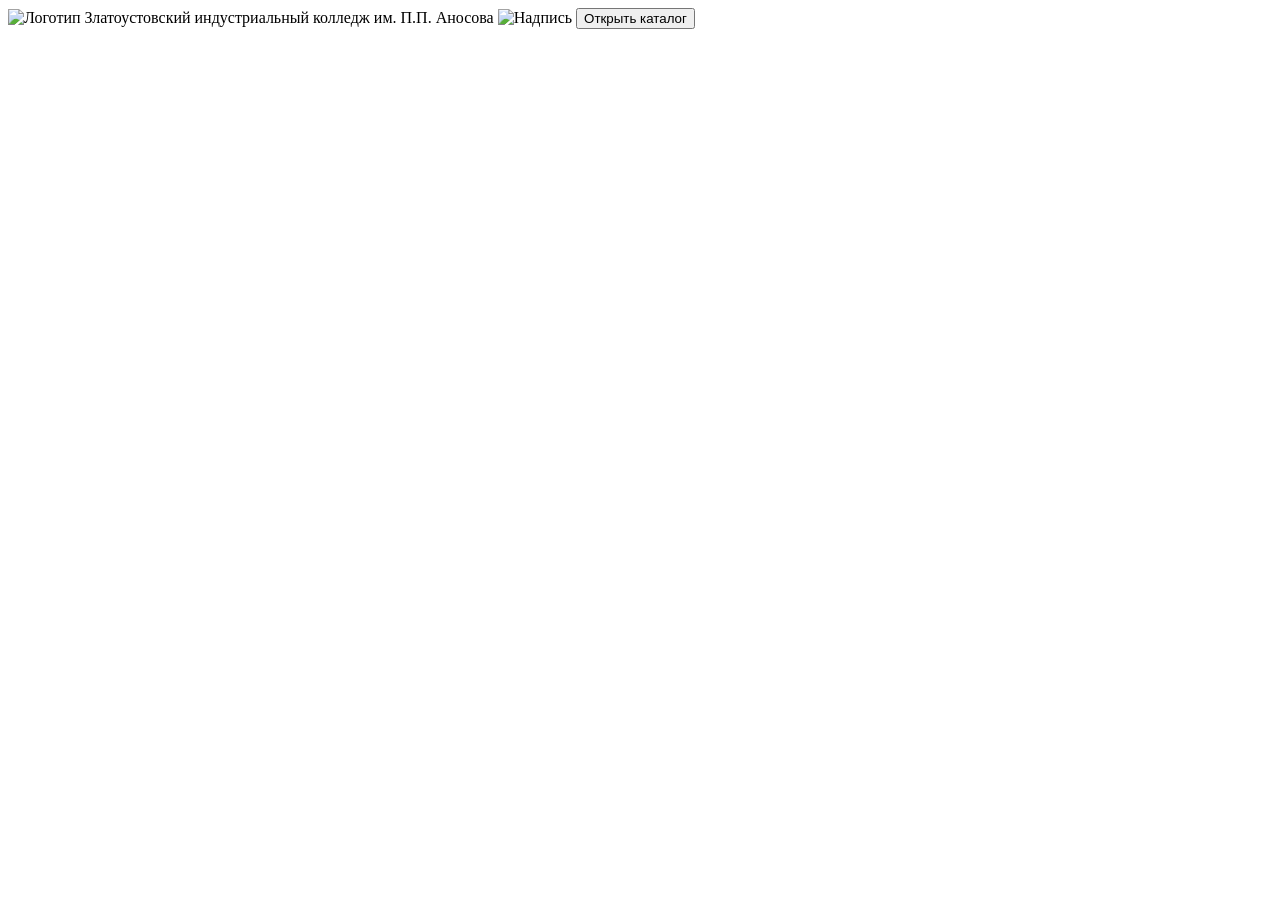
==== commit a4cde1b5: "Update index.html" ====
--- a/index.html
+++ b/index.html
@@ -3,7 +3,7 @@
 <head>
     <meta charset="utf-8">
     <meta http-equiv="X-UA-Compatible" content="IE=edge">
-    <title>Златоустовский индустриальный колледж!</title>
+    <title>Златоустовский индустриальный колледж</title>
     <meta name="viewport" content="width=device-width, initial-scale=1">
     <base href="/navigator/">
     <link rel="stylesheet" href="css/main.css">
@@ -11,7 +11,7 @@
 <body>
 
     <img src="page/logo.png" alt="Логотип" class="logo">
-    <span class="nad3">Златоустовский индустриальный колледж</span>
+    <span class="nad3">Златоустовский индустриальный колледж им. П.П. Аносова</span>
 
     <img src="page/muze.png" alt="Надпись" class="center-img">
 
